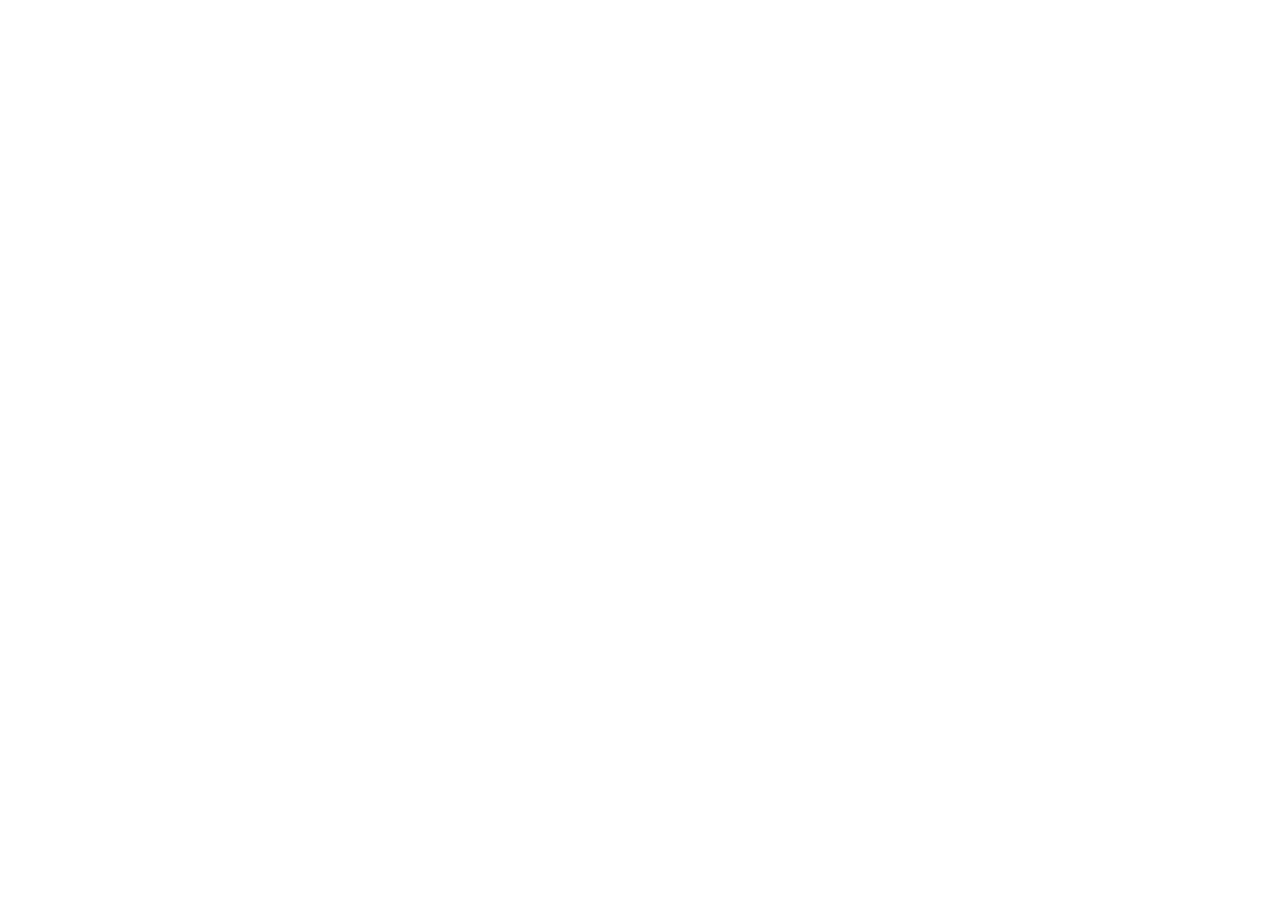
==== index.html @ 74543e11 "Initial commit: DixonBaxi website clone Co-Authored-By: Claude Opus 4.6 (1M context) <noreply@anthro" ====
<!DOCTYPE html><html lang="en" class="with-scroll-bars-hidden"><head><meta charSet="utf-8" data-next-head=""/><meta http-equiv="Content-Type" content="text/html; charset=utf-8" data-next-head=""/><meta name="viewport" content="width=device-width, initial-scale=1, maximum-scale=1" data-next-head=""/><meta name="apple-mobile-web-app-status-bar-style" content="default" data-next-head=""/><meta name="pinterest" content="nopin" data-next-head=""/><link rel="apple-touch-icon" sizes="180x180" href="assets/icons/apple-touch-icon.png" data-next-head=""/><link rel="icon" type="image/png" sizes="32x32" href="assets/icons/icon-32.png" data-next-head=""/><link rel="icon" type="image/png" sizes="16x16" href="assets/icons/icon-16.png" data-next-head=""/><link rel="mask-icon" href="assets/icons/safari-pinned-tab.svg" color="#141414" data-next-head=""/><meta name="theme-color" content="#242d23" media="(prefers-color-scheme: dark)" data-next-head=""/><meta content="nUOvDN_Et4qF1usLux8zDypgXGPSg5iTkPvXmwofD4M" name="google-site-verification" data-next-head=""/><link sizes="16x16" type="image/png" rel="icon" href="https://www.datocms-assets.com/160962/1749065514-favicon.png?auto=format&amp;h=16&amp;w=16" data-next-head=""/><link sizes="32x32" type="image/png" rel="icon" href="https://www.datocms-assets.com/160962/1749065514-favicon.png?auto=format&amp;h=32&amp;w=32" data-next-head=""/><link sizes="96x96" type="image/png" rel="icon" href="https://www.datocms-assets.com/160962/1749065514-favicon.png?auto=format&amp;h=96&amp;w=96" data-next-head=""/><link sizes="192x192" type="image/png" rel="icon" href="https://www.datocms-assets.com/160962/1749065514-favicon.png?auto=format&amp;h=192&amp;w=192" data-next-head=""/><title data-next-head="">DixonBaxi</title><meta property="og:title" content="DixonBaxi" data-next-head=""/><meta name="twitter:title" content="DixonBaxi" data-next-head=""/><meta name="description" content="Brave brands change the world. We help create them." data-next-head=""/><meta property="og:description" content="Brave brands change the world. We help create them." data-next-head=""/><meta name="twitter:description" content="Brave brands change the world. We help create them." data-next-head=""/><meta property="og:image" content="https://www.datocms-assets.com/160962/1756372926-homepage_thumbnail.webp?auto=format&amp;fit=max&amp;w=1200" data-next-head=""/><meta property="og:image:width" content="1200" data-next-head=""/><meta property="og:image:height" content="630" data-next-head=""/><meta name="twitter:image" content="https://www.datocms-assets.com/160962/1756372926-homepage_thumbnail.webp?auto=format&amp;fit=max&amp;w=1200" data-next-head=""/><meta property="og:locale" content="en" data-next-head=""/><meta property="og:type" content="website" data-next-head=""/><meta property="og:site_name" content="DixonBaxi" data-next-head=""/><meta property="article:modified_time" content="2025-08-28T10:23:02Z" data-next-head=""/><meta property="article:publisher" content="" data-next-head=""/><meta name="twitter:card" content="summary_large_image" data-next-head=""/><link rel="preload" href="fonts/monument/mg-regular.woff2" as="font" type="font/woff2" crossorigin="anonymous"/><link rel="preload" href="_next/static/css/3f4fde48e5f056a3.css" as="style"/><link rel="stylesheet" href="_next/static/css/3f4fde48e5f056a3.css" data-n-g=""/><link rel="preload" href="_next/static/css/ba18602148becb97.css" as="style"/><link rel="stylesheet" href="_next/static/css/ba18602148becb97.css" data-n-p=""/><noscript data-n-css=""></noscript><script defer="" nomodule="" src="_next/static/chunks/polyfills-42372ed130431b0a.js"></script><script src="_next/static/chunks/webpack-67aa861d3e302755.js" defer=""></script><script src="_next/static/chunks/framework-f75312fc4004b783.js" defer=""></script><script src="_next/static/chunks/main-3f918a017aa77eef.js" defer=""></script><script src="_next/static/chunks/pages/_app-c4c1ddd0625782b4.js" defer=""></script><script src="_next/static/chunks/pages/index-a4022ad113e3dc8c.js" defer=""></script><script src="_next/static/lXZqmhf7_R7WUQDwebW71/_buildManifest.js" defer=""></script><script src="_next/static/lXZqmhf7_R7WUQDwebW71/_ssgManifest.js" defer=""></script></head><body><div id="__next"><div class="Preloader_preloaderContainer__4O4cP"><div class="Preloader_preloader__BDcaE"></div></div><nav class="menu_menu__2qP5_ false "><ul><li><a class="Link_link__EMet7" target="_self" rel="" href="/work"> <div><div class="menu_itemSquare__Oxwz0"></div></div></a></li><li><a class="Link_link__EMet7" target="_self" rel="" href="/what-we-do"> <div><div class="menu_itemSquare__Oxwz0"></div></div></a></li><li><a class="Link_link__EMet7" target="_self" rel="" href="/essentials-journeys"> <div><div class="menu_itemSquare__Oxwz0"></div></div></a></li><li><a class="Link_link__EMet7" target="_self" rel="" href="/thedixonbaxiway"> <div><div class="menu_itemSquare__Oxwz0"></div></div></a></li><li><a class="Link_link__EMet7" target="_self" rel="" href="/remix"> <div><div class="menu_itemSquare__Oxwz0"></div></div></a></li></ul></nav><div class="menu_menu_pictures__gwpd1 "><div><div class="BaseVideo_inner__A1Ns0"><video class="BaseVideo_video__tKT_K" preload="none" playsinline="" loop="" crossorigin="anonymous" draggable="false" style="background-color:transparent"></video></div></div><div><div class="BaseImage_outer__PD_H6" style="background-color:transparent"><div class="BaseImage_inner__3AeKH" style="opacity:"><div class="" style="overflow:hidden;position:absolute;left:0;top:0;width:100%;height:100%;max-width:none;max-height:none;object-fit:cover;aspect-ratio:undefined / undefined"><noscript><picture><source sizes="100vw"/></picture></noscript></div></div></div></div><div><div class="BaseImage_outer__PD_H6" style="background-color:transparent"><div class="BaseImage_inner__3AeKH" style="opacity:"><div class="" style="overflow:hidden;position:absolute;left:0;top:0;width:100%;height:100%;max-width:none;max-height:none;object-fit:cover;aspect-ratio:undefined / undefined"><noscript><picture><source sizes="100vw"/></picture></noscript></div></div></div></div><div><div class="BaseVideo_inner__A1Ns0"><video class="BaseVideo_video__tKT_K" preload="none" playsinline="" loop="" crossorigin="anonymous" draggable="false" style="background-color:transparent"></video></div></div><div><div class="BaseImage_outer__PD_H6" style="background-color:transparent"><div class="BaseImage_inner__3AeKH" style="opacity:"><div class="" style="overflow:hidden;position:absolute;left:0;top:0;width:100%;height:100%;max-width:none;max-height:none;object-fit:cover;aspect-ratio:undefined / undefined"><noscript><picture><source sizes="100vw"/></picture></noscript></div></div></div></div></div><a class="menu_linkToHome__jG17f Link_link__EMet7" target="_self" rel="" href="/?type=animated"></a><div class=""><main class="site-page-wrapper"><div><div class="TransitionWrapper_transitionWrapper__A9wxA"><h1 class="index_headline__oUqVJ">DixonBaxi</h1><section class="Launcher_root__esrgK false"><div class="ContactButtons_contactButtons__2fDiH "><a class="ContactButtons_button__yVra4 Link_link__EMet7" target="_blank" rel="" href="mailto:hello@dixonbaxi.com">Contact</a><a class="ContactButtons_button__yVra4 Link_link__EMet7" target="_blank" rel="" href="https://joinus.dixonbaxi.com/">Join</a></div><div class="Launcher_frameBase__au6K3 Launcher_header__qjSAG" data-frame-layout="true"><svg width="166" height="28" viewBox="0 0 166 28" fill="none" xmlns="http://www.w3.org/2000/svg"><path d="M165.674 26.8036H160.169V7.39201H165.674V26.8036ZM160.169 9.89148e-05H165.674V4.3897H160.169V9.89148e-05ZM139.283 7.39201H145.568L149.095 12.4649L152.58 7.39201H158.662L152.077 16.4818L159.485 26.8036H153.21L149.02 20.685L144.83 26.8036H138.663L145.867 16.5957L139.283 7.40237V7.39201ZM132.538 19.2874C132.538 19.5876 132.506 19.9914 132.442 20.4883C132.378 20.9853 132.207 21.4822 131.918 21.9688C131.63 22.4554 131.191 22.8798 130.604 23.2215C130.005 23.5735 129.171 23.7495 128.081 23.7495C127.643 23.7495 127.215 23.7081 126.798 23.6356C126.382 23.5631 126.018 23.4285 125.719 23.2422C125.409 23.0558 125.163 22.797 124.981 22.4761C124.8 22.1551 124.714 21.7514 124.714 21.2751C124.714 20.7782 124.8 20.3641 124.981 20.0328C125.163 19.7119 125.398 19.4427 125.697 19.2253C125.997 19.0079 126.339 18.8422 126.745 18.718C127.14 18.5938 127.547 18.4902 127.963 18.4178C128.402 18.3453 128.84 18.2832 129.278 18.2314C129.716 18.1797 130.133 18.1175 130.539 18.0451C130.935 17.9726 131.309 17.8794 131.662 17.7655C132.015 17.6517 132.303 17.4964 132.538 17.2997V19.2874ZM125.323 13.3552C125.43 12.2993 125.794 11.5538 126.414 11.0983C127.034 10.6532 127.889 10.4254 128.968 10.4254C129.46 10.4254 129.92 10.4564 130.347 10.5186C130.775 10.5807 131.149 10.7049 131.469 10.8913C131.79 11.0776 132.047 11.3364 132.239 11.6781C132.431 12.0197 132.528 12.4752 132.528 13.0447C132.549 13.5934 132.389 14.0178 132.025 14.2973C131.662 14.5872 131.17 14.8046 130.55 14.9496C129.93 15.1049 129.214 15.2084 128.412 15.2912C127.611 15.3637 126.798 15.4672 125.975 15.5914C125.152 15.7157 124.329 15.8813 123.517 16.0987C122.705 16.3161 121.978 16.6267 121.347 17.0615C120.716 17.486 120.193 18.0554 119.797 18.7698C119.391 19.4841 119.199 20.3848 119.199 21.4926C119.199 22.4968 119.37 23.3561 119.722 24.0808C120.075 24.8055 120.556 25.4059 121.176 25.8822C121.796 26.3584 122.523 26.7104 123.346 26.9381C124.169 27.1659 125.067 27.2798 126.018 27.2798C127.258 27.2798 128.477 27.1038 129.663 26.7518C130.849 26.3998 131.886 25.789 132.763 24.909C132.784 25.2403 132.838 25.5509 132.902 25.8614C132.966 26.172 133.051 26.4826 133.158 26.7828H138.738C138.481 26.3791 138.3 25.7786 138.193 24.9815C138.086 24.1843 138.032 23.3457 138.032 22.4657V12.3717C138.032 11.1915 137.765 10.2494 137.22 9.53505C136.675 8.8207 135.98 8.26165 135.125 7.86824C134.27 7.46448 133.329 7.19531 132.292 7.06072C131.256 6.92614 130.24 6.85367 129.235 6.85367C128.124 6.85367 127.023 6.95719 125.922 7.1746C124.821 7.39201 123.838 7.74401 122.961 8.24094C122.085 8.73788 121.358 9.40046 120.791 10.2287C120.225 11.0569 119.904 12.0922 119.819 13.3449H125.323V13.3552ZM107.494 22.2173C108.093 22.2173 108.659 22.1551 109.205 22.0516C109.75 21.9377 110.22 21.7514 110.637 21.4926C111.054 21.2337 111.374 20.8714 111.62 20.4262C111.866 19.981 111.994 19.4013 111.994 18.6973C111.994 17.3204 111.588 16.3369 110.797 15.7467C109.996 15.1566 108.937 14.8668 107.623 14.8668H100.996V22.2276H107.505L107.494 22.2173ZM107.922 -0.0102539C109.237 -0.0102539 110.444 0.103627 111.524 0.331389C112.614 0.559151 113.544 0.931853 114.314 1.43914C115.094 1.95678 115.693 2.64007 116.12 3.489C116.548 4.33793 116.762 5.39392 116.762 6.64661C116.762 8.00283 116.441 9.12094 115.81 10.0216C115.18 10.9223 114.239 11.6574 112.999 12.2371C114.709 12.7134 115.981 13.5416 116.815 14.7322C117.659 15.9227 118.076 17.3514 118.076 19.0286C118.076 20.3848 117.809 21.5547 117.264 22.5382C116.719 23.5321 115.992 24.3292 115.073 24.9608C114.153 25.5923 113.106 26.0478 111.93 26.348C110.754 26.6483 109.547 26.8036 108.307 26.8036H94.8922V9.89148e-05H107.911L107.922 -0.0102539ZM107.152 10.8395C108.232 10.8395 109.13 10.591 109.825 10.0837C110.519 9.58681 110.872 8.76894 110.872 7.64048C110.872 7.01931 110.754 6.50167 110.519 6.09791C110.284 5.69415 109.974 5.38357 109.589 5.1558C109.205 4.92804 108.756 4.77275 108.253 4.68993C107.751 4.59675 107.227 4.55534 106.682 4.55534H100.985V10.8292H107.152V10.8395ZM78.9017 7.38166V10.0837H79.0193C79.7141 8.95529 80.6226 8.13742 81.7343 7.61978C82.8459 7.11249 83.9789 6.85367 85.144 6.85367C86.6191 6.85367 87.8269 7.05037 88.7675 7.43342C89.7081 7.82683 90.4564 8.35483 90.9908 9.04846C91.5359 9.7421 91.91 10.5807 92.1345 11.5642C92.359 12.5581 92.4659 13.6451 92.4659 14.846V26.7828H86.9611V15.8192C86.9611 14.2145 86.7046 13.0239 86.1915 12.2371C85.6785 11.4503 84.7592 11.0569 83.4338 11.0569C81.9374 11.0569 80.8471 11.4917 80.1737 12.351C79.5003 13.2103 79.169 14.639 79.169 16.6164V26.7932H73.6642V7.39201H78.9017V7.38166ZM52.4255 12.879C52.9172 11.616 53.612 10.5393 54.5205 9.64893C55.4291 8.75859 56.5086 8.0753 57.7806 7.58872C59.0419 7.10213 60.4635 6.85367 62.0454 6.85367C63.6274 6.85367 65.049 7.10213 66.3317 7.58872C67.6143 8.0753 68.7046 8.76894 69.6024 9.64893C70.5003 10.5289 71.2058 11.616 71.6974 12.879C72.1891 14.1421 72.435 15.55 72.435 17.103C72.435 18.6559 72.1891 20.0535 71.6974 21.3062C71.2058 22.5589 70.511 23.6252 69.6024 24.5156C68.6939 25.4059 67.6036 26.0892 66.3317 26.5654C65.049 27.0417 63.6274 27.2798 62.0454 27.2798C60.4635 27.2798 59.0419 27.0417 57.7806 26.5654C56.5193 26.0892 55.4291 25.4059 54.5205 24.5156C53.612 23.6252 52.9172 22.5589 52.4255 21.3062C51.9338 20.0535 51.688 18.6559 51.688 17.103C51.688 15.55 51.9338 14.1421 52.4255 12.879ZM57.4279 19.3702C57.5775 20.1053 57.8447 20.7679 58.2188 21.358C58.5929 21.9481 59.0953 22.414 59.7153 22.766C60.3352 23.1179 61.1155 23.2939 62.0454 23.2939C62.9754 23.2939 63.7557 23.1179 64.3863 22.766C65.0169 22.414 65.5193 21.9481 65.8934 21.358C66.2675 20.7679 66.5348 20.1053 66.6844 19.3702C66.8447 18.6352 66.9195 17.8794 66.9195 17.103C66.9195 16.3265 66.8447 15.5604 66.6844 14.815C66.5348 14.0592 66.2675 13.407 65.8934 12.8272C65.5193 12.2475 65.0169 11.7816 64.3863 11.4193C63.7557 11.0569 62.9754 10.8706 62.0454 10.8706C61.1155 10.8706 60.3352 11.0569 59.7153 11.4193C59.0953 11.7816 58.5929 12.2475 58.2188 12.8272C57.8447 13.407 57.5775 14.0696 57.4279 14.815C57.2675 15.5604 57.1927 16.3265 57.1927 17.103C57.1927 17.8794 57.2675 18.6352 57.4279 19.3702ZM33.1215 7.39201H39.3958L42.9231 12.4649L46.4077 7.39201H52.4896L45.9053 16.4818L53.3127 26.8036H47.0276L42.8376 20.685L38.6476 26.8036H32.4801L39.6844 16.5957L33.1001 7.40237L33.1215 7.39201ZM31.8067 26.8036H26.302V7.39201H31.8067V26.8036ZM26.2913 9.89148e-05H31.796V4.3897H26.2913V9.89148e-05ZM12.2569 9.89148e-05C14.0419 9.89148e-05 15.6987 0.279625 17.2379 0.828325C18.777 1.37702 20.1025 2.20525 21.2355 3.30265C22.3578 4.40005 23.2343 5.77697 23.8756 7.43342C24.5063 9.07952 24.8269 11.0259 24.8269 13.2517C24.8269 15.2084 24.5704 17.0098 24.0466 18.6559C23.5336 20.302 22.7533 21.7307 21.7058 22.9316C20.6583 24.1325 19.3542 25.0746 17.7937 25.7683C16.2331 26.4619 14.3946 26.8036 12.2676 26.8036H0.328125V9.89148e-05H12.2676H12.2569ZM11.8293 21.8446C12.7058 21.8446 13.5609 21.71 14.3839 21.4304C15.207 21.1509 15.9445 20.6954 16.5965 20.0639C17.2379 19.422 17.7616 18.5938 18.1464 17.5688C18.5312 16.5439 18.7236 15.2912 18.7236 13.8108C18.7236 12.4649 18.5847 11.2433 18.3174 10.1459C18.0502 9.05882 17.6013 8.12706 16.9813 7.3506C16.3614 6.57414 15.5383 5.98403 14.5229 5.56992C13.5075 5.1558 12.2462 4.94875 10.7497 4.94875H6.41007V21.8446H11.84H11.8293Z" fill="white"></path></svg></div><ul data-animate-list="true" class="false false"><li class=""><a class="Link_link__EMet7" target="_self" rel="" href="/work"><div> <div class="BaseVideo_inner__A1Ns0"><video class="BaseVideo_video__tKT_K" preload="none" playsinline="" loop="" crossorigin="anonymous" draggable="false" style="background-color:trasparent"></video></div></div><p class="typo-small-heading">work</p></a></li><li class=""><a class="Link_link__EMet7" target="_self" rel="" href="/what-we-do"><div> <div class="BaseImage_outer__PD_H6" style="background-color:trasparent"><div class="BaseImage_inner__3AeKH" style="opacity:"><div class="" style="overflow:hidden;position:absolute;left:0;top:0;width:100%;height:100%;max-width:none;max-height:none;object-fit:cover;aspect-ratio:undefined / undefined"><noscript><picture><source sizes="100vw"/></picture></noscript></div></div></div></div><p class="typo-small-heading">What we do</p></a></li><li class=""><a class="Link_link__EMet7" target="_self" rel="" href="/essentials-journeys"><div> <div class="BaseImage_outer__PD_H6" style="background-color:trasparent"><div class="BaseImage_inner__3AeKH" style="opacity:"><div class="" style="overflow:hidden;position:absolute;left:0;top:0;width:100%;height:100%;max-width:none;max-height:none;object-fit:cover;aspect-ratio:undefined / undefined"><noscript><picture><source sizes="100vw"/></picture></noscript></div></div></div></div><p class="typo-small-heading">Essentials + Journeys</p></a></li><li class=""><a class="Link_link__EMet7" target="_self" rel="" href="/thedixonbaxiway"><div> <div class="BaseVideo_inner__A1Ns0"><video class="BaseVideo_video__tKT_K" preload="none" playsinline="" loop="" crossorigin="anonymous" draggable="false" style="background-color:trasparent"></video></div></div><p class="typo-small-heading">The DixonBaxi Way</p></a></li><li class=""><a class="Link_link__EMet7" target="_self" rel="" href="/remix"><div> <div class="BaseImage_outer__PD_H6" style="background-color:trasparent"><div class="BaseImage_inner__3AeKH" style="opacity:"><div class="" style="overflow:hidden;position:absolute;left:0;top:0;width:100%;height:100%;max-width:none;max-height:none;object-fit:cover;aspect-ratio:undefined / undefined"><noscript><picture><source sizes="100vw"/></picture></noscript></div></div></div></div><p class="typo-small-heading">Remix</p></a></li></ul></section></div></div></main></div><div class="page-transition-darkener false"></div><section class="ReadOverlay_readMode__MB2so" data-lenis-prevent="true"><div class="Container_container__mIvpm"><div class="ReadOverlay_readModeContentWrapper__mZYKu"><div class="ReadOverlay_readModeContent__FnHtK"><div><div class="ReadOverlay_text__u4ZFL"></div></div></div></div></div></section></div><script id="__NEXT_DATA__" type="application/json">{"props":{"pageProps":{"metatags":[{"attributes":{"sizes":"16x16","type":"image/png","rel":"icon","href":"https://www.datocms-assets.com/160962/1749065514-favicon.png?auto=format\u0026h=16\u0026w=16"},"content":null,"tag":"link"},{"attributes":{"sizes":"32x32","type":"image/png","rel":"icon","href":"https://www.datocms-assets.com/160962/1749065514-favicon.png?auto=format\u0026h=32\u0026w=32"},"content":null,"tag":"link"},{"attributes":{"sizes":"96x96","type":"image/png","rel":"icon","href":"https://www.datocms-assets.com/160962/1749065514-favicon.png?auto=format\u0026h=96\u0026w=96"},"content":null,"tag":"link"},{"attributes":{"sizes":"192x192","type":"image/png","rel":"icon","href":"https://www.datocms-assets.com/160962/1749065514-favicon.png?auto=format\u0026h=192\u0026w=192"},"content":null,"tag":"link"},{"attributes":null,"content":"DixonBaxi","tag":"title"},{"attributes":{"property":"og:title","content":"DixonBaxi"},"content":null,"tag":"meta"},{"attributes":{"name":"twitter:title","content":"DixonBaxi"},"content":null,"tag":"meta"},{"attributes":{"name":"description","content":"Brave brands change the world. We help create them."},"content":null,"tag":"meta"},{"attributes":{"property":"og:description","content":"Brave brands change the world. We help create them."},"content":null,"tag":"meta"},{"attributes":{"name":"twitter:description","content":"Brave brands change the world. We help create them."},"content":null,"tag":"meta"},{"attributes":{"property":"og:image","content":"https://www.datocms-assets.com/160962/1756372926-homepage_thumbnail.webp?auto=format\u0026fit=max\u0026w=1200"},"content":null,"tag":"meta"},{"attributes":{"property":"og:image:width","content":"1200"},"content":null,"tag":"meta"},{"attributes":{"property":"og:image:height","content":"630"},"content":null,"tag":"meta"},{"attributes":{"name":"twitter:image","content":"https://www.datocms-assets.com/160962/1756372926-homepage_thumbnail.webp?auto=format\u0026fit=max\u0026w=1200"},"content":null,"tag":"meta"},{"attributes":{"property":"og:locale","content":"en"},"content":null,"tag":"meta"},{"attributes":{"property":"og:type","content":"website"},"content":null,"tag":"meta"},{"attributes":{"property":"og:site_name","content":"DixonBaxi"},"content":null,"tag":"meta"},{"attributes":{"property":"article:modified_time","content":"2025-08-28T10:23:02Z"},"content":null,"tag":"meta"},{"attributes":{"property":"article:publisher","content":""},"content":null,"tag":"meta"},{"attributes":{"name":"twitter:card","content":"summary_large_image"},"content":null,"tag":"meta"}],"page":{"title":"Homepage","imageBackgroundColor":{"hex":"#000000"},"seo":[{"attributes":null,"content":"DixonBaxi","tag":"title"},{"attributes":{"property":"og:title","content":"DixonBaxi"},"content":null,"tag":"meta"},{"attributes":{"name":"twitter:title","content":"DixonBaxi"},"content":null,"tag":"meta"},{"attributes":{"name":"description","content":"Brave brands change the world. We help create them."},"content":null,"tag":"meta"},{"attributes":{"property":"og:description","content":"Brave brands change the world. We help create them."},"content":null,"tag":"meta"},{"attributes":{"name":"twitter:description","content":"Brave brands change the world. We help create them."},"content":null,"tag":"meta"},{"attributes":{"property":"og:image","content":"https://www.datocms-assets.com/160962/1756372926-homepage_thumbnail.webp?auto=format\u0026fit=max\u0026w=1200"},"content":null,"tag":"meta"},{"attributes":{"property":"og:image:width","content":"1200"},"content":null,"tag":"meta"},{"attributes":{"property":"og:image:height","content":"630"},"content":null,"tag":"meta"},{"attributes":{"name":"twitter:image","content":"https://www.datocms-assets.com/160962/1756372926-homepage_thumbnail.webp?auto=format\u0026fit=max\u0026w=1200"},"content":null,"tag":"meta"},{"attributes":{"property":"og:locale","content":"en"},"content":null,"tag":"meta"},{"attributes":{"property":"og:type","content":"website"},"content":null,"tag":"meta"},{"attributes":{"property":"og:site_name","content":"DixonBaxi"},"content":null,"tag":"meta"},{"attributes":{"property":"article:modified_time","content":"2025-08-28T10:23:02Z"},"content":null,"tag":"meta"},{"attributes":{"property":"article:publisher","content":""},"content":null,"tag":"meta"},{"attributes":{"name":"twitter:card","content":"summary_large_image"},"content":null,"tag":"meta"}]}},"__N_SSG":true},"page":"/","query":{},"buildId":"lXZqmhf7_R7WUQDwebW71","isFallback":false,"gsp":true,"scriptLoader":[]}</script><div id="portal-root"></div></body></html>
---- _next/static/css/3f4fde48e5f056a3.css ----
.Preloader_preloaderContainer__4O4cP{position:fixed;z-index:999999;display:flex;justify-content:center;align-items:center;width:100vw;height:100vh;background-color:#fff}.Preloader_preloader__BDcaE{color:#ecebea}.Container_container__mIvpm{margin:auto;width:calc(100% - 0rem*2)}@media only screen and (min-width:768px){.Container_container__mIvpm{width:calc(100% - .4rem*2)}}@media only screen and (min-width:1930.66px){.Container_container__mIvpm{width:1920px}.Container_container__mIvpm.Container_large__L3ld4{width:100%;max-width:2560px}}.GridOverlay_gridContainer__h_w_n{position:fixed;top:0;width:100%;height:100vh;opacity:1;z-index:1001;pointer-events:none}.GridOverlay_gridSiteContainer__F_oXQ{height:100%}.GridOverlay_grid__fhUO5{padding:0;display:grid;grid-template-columns:repeat(10,1fr);grid-gap:.8rem;grid-template-rows:repeat(true,1fr);height:100%}@media only screen and (min-width:768px){.GridOverlay_grid__fhUO5{padding:0;grid-template-columns:repeat(30,1fr);grid-gap:.6rem}}.GridOverlay_grid__fhUO5>div{background-color:red;height:100%;text-align:center;color:#fff;font-size:bold;opacity:.2}.GridOverlay_grid__fhUO5>div.GridOverlay_col__ENjae{grid-column:span 1/span 1;grid-row:1/13}.GridOverlay_grid__fhUO5>div.GridOverlay_row__DbNuh{background-color:rgba(0,64,255,.818);grid-row:span 1/span 1;grid-column:1/11;text-align:left;display:flex;align-items:center;padding-left:1rem}@media only screen and (min-width:768px){.GridOverlay_grid__fhUO5>div.GridOverlay_row__DbNuh{grid-column:1/31}}.GridOverlay_sectionsCounterOverlay__bXeGV{position:absolute;top:0;pointer-events:none;width:100%;z-index:1006}.GridOverlay_sectionsCounterOverlay__bXeGV .GridOverlay_sectionCounter__5Lvxn{position:relative;height:100vh}.GridOverlay_sectionsCounterOverlay__bXeGV .GridOverlay_sectionCounter__5Lvxn>div{padding:1.8rem;position:absolute;right:0;bottom:0;background-color:#00008b;color:#fff}.Link_link__EMet7{-moz-user-select:none;-webkit-user-drag:none;-webkit-user-select:none;user-select:none}.Link_link__EMet7.Link_disabled__YTEHe{pointer-events:none;cursor:not-allowed}.BaseVideo_video__tKT_K{object-fit:cover;width:calc(100% + 1px);height:calc(100% + 1px);-webkit-user-drag:none;vertical-align:bottom;--media-object-fit:cover;pointer-events:none}.BaseVideo_inner__A1Ns0,.BaseVideo_video__tKT_K{-webkit-user-select:none;-moz-user-select:none;user-select:none}.BaseVideo_inner__A1Ns0{position:relative;width:100%;height:100%;overflow:hidden;pointer-events:auto}.BaseVideo_inner__A1Ns0.BaseVideo_active__Kl9ah{opacity:1}.BaseVideo_muteButton___9_dd{position:absolute;top:50%;right:0;transform:translateY(-50%);background:#f90000;border:none;color:#fff;cursor:pointer;font-size:13px;line-height:1.15;letter-spacing:.05em;font-weight:400;transition:transform .2s ease;z-index:9999;pointer-events:auto;animation:BaseVideo_fadeIn__7EUE7 .1s ease-in;text-transform:uppercase}@media only screen and (min-width:768px){.BaseVideo_muteButton___9_dd{padding:4px 30px 4px 5px;transform:translate(25px,-50%)}}@media only screen and (max-width:calc(768px - 1px)){.BaseVideo_muteButton___9_dd{font-weight:400;height:1.4rem;padding:0 .4rem;font-size:1.2rem;line-height:0}}.BaseVideo_muteButton___9_dd:hover{transform:translateY(-50%)}@keyframes BaseVideo_fadeIn__7EUE7{0%{opacity:0}to{opacity:1}}.BaseVideo_entranceAnimation__rnEYF{opacity:0;transition:opacity .3s ease-out}.BaseVideo_muxPlayer__SRiHg::part(bottom){display:none!important}.BaseVideo_muxPlayer__SRiHg::part(center play button){display:none!important}.BaseImage_outer__PD_H6{display:block;width:100%;height:100%;background:rgba(0,0,0,0);transition:background-color .3s ease-out}.BaseImage_outer__PD_H6.BaseImage_loaded__IGvu3{background-color:rgba(0,0,0,0)}.BaseImage_inner__3AeKH{position:relative;width:100%;height:100%;overflow:hidden}.BaseImage_inner__3AeKH.BaseImage_parallax__aUPPW{display:flex;align-items:center}.BaseImage_inner__3AeKH img{display:block;width:100%;height:auto;transition-timing-function:ease-out!important}.BaseImage_entranceAnimation__Yynut{opacity:0;transition:opacity 1s ease-out}.BaseImage_active__r9yBs .BaseImage_entranceAnimation__Yynut{opacity:1}.Launcher_root__esrgK{height:100vh;width:100vw;display:flex;justify-content:center;align-items:center;position:relative;transition:background-color .2s cubic-bezier(.785,.135,.15,.86)}.Launcher_root__esrgK.Launcher_isAnimate__Mr8B8{pointer-events:none;transition-delay:85ms}.Launcher_root__esrgK.Launcher_isAnimate__Mr8B8 ul[data-animate-list=true]:hover{cursor:progress;animation:none}.Launcher_root__esrgK.Launcher_isAnimate__Mr8B8 .Launcher_frameBase__au6K3.Launcher_header__qjSAG svg path{transition-delay:.385s!important;fill:#fff!important}.Launcher_root__esrgK:has(.Launcher_triggered__F7mML):not(.Launcher_isAnimate__Mr8B8) ul[data-animate-list=true] li a{pointer-events:all;cursor:pointer}.Launcher_root__esrgK:has(.Launcher_triggered__F7mML):not(.Launcher_isAnimate__Mr8B8) ul[data-animate-list=true] li a>div{position:relative}@media only screen and (max-width:calc(768px - 1px)){.Launcher_root__esrgK:has(.Launcher_triggered__F7mML):not(.Launcher_isAnimate__Mr8B8) ul[data-animate-list=true] li a>div :after{opacity:0;transition:opacity .2s cubic-bezier(.785,.135,.15,.86)}}@media only screen and (max-width:calc(768px - 1px))and (orientation:landscape){.Launcher_root__esrgK:has(.Launcher_triggered__F7mML):not(.Launcher_isAnimate__Mr8B8) ul{flex-direction:row}.Launcher_root__esrgK:has(.Launcher_triggered__F7mML):not(.Launcher_isAnimate__Mr8B8) ul li{height:10rem!important;width:10rem!important;max-height:none!important}}.Launcher_root__esrgK ul[data-animate-list=true]{display:flex;justify-content:center;align-items:center;gap:.545rem;flex-direction:column;height:11.18rem;width:1.8rem}@media only screen and (min-width:768px){.Launcher_root__esrgK ul[data-animate-list=true]{flex-direction:row;height:2rem;width:12.18rem}.Launcher_root__esrgK ul[data-animate-list=true].Launcher_triggered__F7mML,.Launcher_root__esrgK ul[data-animate-list=true]:not(.Launcher_triggered__F7mML){transition:none}}.Launcher_root__esrgK ul[data-animate-list=true] li{will-change:scale;aspect-ratio:1/1;height:100%;width:100%;cursor:pointer;max-width:100%;max-height:calc((100vh - 8.7rem)/5 - 45px);opacity:0;position:relative}.Launcher_root__esrgK ul[data-animate-list=true] li:first-child{position:relative!important;z-index:200!important;opacity:1}.Launcher_root__esrgK ul[data-animate-list=true] li:first-child:before{content:"";width:100%;height:100%;transform:scale(2);position:absolute;top:0;left:0;z-index:100}.Launcher_root__esrgK ul[data-animate-list=true] li:first-child a>div{transition:scale .15s ease-in-out}@media only screen and (min-width:768px){.Launcher_root__esrgK ul[data-animate-list=true] li:first-child:hover a>div{scale:1.4}.Launcher_root__esrgK ul[data-animate-list=true] li:first-child:active a>div{scale:1!important}}.Launcher_root__esrgK ul[data-animate-list=true] li a{pointer-events:none;cursor:pointer;aspect-ratio:1/1;display:block;height:100%;width:100%;position:relative}.Launcher_root__esrgK ul[data-animate-list=true] li a>div,.Launcher_root__esrgK ul[data-animate-list=true] li a>p{pointer-events:none}.Launcher_root__esrgK ul[data-animate-list=true] li a>div{position:relative;height:100%;overflow:hidden;background-color:#191919;aspect-ratio:1/1}@media only screen and (max-width:calc(768px - 1px)){.Launcher_root__esrgK ul[data-animate-list=true] li a>div{position:relative;--after-bg-color:transparent}.Launcher_root__esrgK ul[data-animate-list=true] li a>div :after{content:"";position:absolute;top:0;left:0;width:100%;height:100%;background-color:var(--after-bg-color);z-index:10}}.Launcher_root__esrgK ul[data-animate-list=true] li a>div img,.Launcher_root__esrgK ul[data-animate-list=true] li a>div video,.Launcher_root__esrgK ul[data-animate-list=true] li a>div>*{position:absolute;top:-2px;left:-2px;color:#fff;display:block;opacity:0;transition:opacity .4s cubic-bezier(.785,.135,.15,.86),scale .4s cubic-bezier(.785,.135,.15,.86);height:calc(100% + 4px);width:calc(100% + 4px);object-fit:cover}@media only screen and (min-width:768px){.Launcher_root__esrgK ul[data-animate-list=true] li a>div{height:100%;width:100%}}.Launcher_root__esrgK ul[data-animate-list=true] li a p{opacity:0;position:absolute;width:max-content;word-break:keep-all;bottom:-1.4rem;top:auto;left:50%;transform:translateX(-50%);text-align:center;color:#fff}@media only screen and (min-width:768px){.Launcher_root__esrgK ul[data-animate-list=true] li a p{bottom:-50%;transition:transform .2s cubic-bezier(.785,.135,.15,.86),opacity .2s cubic-bezier(.785,.135,.15,.86) .1s}}@media only screen and (max-width:calc(1440px - 1px)){.Launcher_root__esrgK ul[data-animate-list=true] li a p{font-size:9px;transform:translateX(-50%)}}@media only screen and (min-width:768px){.Launcher_root__esrgK ul[data-animate-list=true] li{aspect-ratio:1/1;height:max-content;max-width:100%;max-height:none}.Launcher_root__esrgK ul[data-animate-list=true] li:first-child a p{left:91.25%;transform:translateX(8.75%)}.Launcher_root__esrgK ul[data-animate-list=true] li:last-child a p{left:8.75%;transform:translateX(91.25%)}}.Launcher_root__esrgK ul[data-animate-list=true].Launcher_triggered__F7mML{position:relative;height:70vh;width:12.9rem;gap:2.4rem}@media only screen and (min-width:768px){.Launcher_root__esrgK ul[data-animate-list=true].Launcher_triggered__F7mML{width:100vw;height:33.333vh;gap:.54rem;transform:scale(1)}.Launcher_root__esrgK ul[data-animate-list=true].Launcher_triggered__F7mML:hover{cursor:auto;animation:none}}.Launcher_root__esrgK ul[data-animate-list=true].Launcher_triggered__F7mML li{background-color:hsla(0,0%,100%,0);transition:transform .4s cubic-bezier(.785,.135,.15,.86);flex-grow:1;width:auto;max-width:100%;max-height:calc((100vh - 8.7rem)/5 - 45px);opacity:1!important}.Launcher_root__esrgK ul[data-animate-list=true].Launcher_triggered__F7mML li:before{display:none}@media only screen and (min-width:768px){.Launcher_root__esrgK ul[data-animate-list=true].Launcher_triggered__F7mML li{width:auto;max-width:100%;max-height:none}}.Launcher_root__esrgK ul[data-animate-list=true].Launcher_triggered__F7mML li>a>div{transition:transform .4s cubic-bezier(.785,.135,.15,.86),scale .4s cubic-bezier(.785,.135,.15,.86)}.Launcher_root__esrgK ul[data-animate-list=true].Launcher_triggered__F7mML li>a>div img,.Launcher_root__esrgK ul[data-animate-list=true].Launcher_triggered__F7mML li>a>div video,.Launcher_root__esrgK ul[data-animate-list=true].Launcher_triggered__F7mML li>a>div>*{transition:opacity .4s cubic-bezier(.785,.135,.15,.86),scale .4s cubic-bezier(.785,.135,.15,.86);opacity:1}.Launcher_root__esrgK ul[data-animate-list=true].Launcher_triggered__F7mML li>a p{opacity:1}@media only screen and (max-width:calc(768px - 1px)){.Launcher_root__esrgK ul[data-animate-list=true].Launcher_triggered__F7mML li>a p{transition:opacity .4s cubic-bezier(.785,.135,.15,.86) .2s}}@media only screen and (min-width:768px){.Launcher_root__esrgK ul[data-animate-list=true].Launcher_triggered__F7mML li>a p{opacity:0;transition:transform .2s cubic-bezier(.785,.135,.15,.86) .1s,opacity .2s cubic-bezier(.785,.135,.15,.86)}}.Launcher_root__esrgK ul[data-animate-list=true].Launcher_triggered__F7mML:hover li{z-index:2}@media only screen and (min-width:768px){.Launcher_root__esrgK ul[data-animate-list=true].Launcher_triggered__F7mML:hover li>a>div{scale:.25;z-index:2;background-color:rgba(0,0,0,0)!important}}.Launcher_root__esrgK ul[data-animate-list=true].Launcher_triggered__F7mML:hover li:hover{z-index:1}@media only screen and (min-width:768px){.Launcher_root__esrgK ul[data-animate-list=true].Launcher_triggered__F7mML:hover li:hover a>div{pointer-events:none;scale:var(--hoverScale,2)}}.Launcher_root__esrgK ul[data-animate-list=true].Launcher_triggered__F7mML:hover li:hover a>div img,.Launcher_root__esrgK ul[data-animate-list=true].Launcher_triggered__F7mML:hover li:hover a>div video{scale:1}.Launcher_root__esrgK ul[data-animate-list=true].Launcher_triggered__F7mML:hover li:hover a p{opacity:1;z-index:10}@media only screen and (min-width:768px){.Launcher_root__esrgK ul[data-animate-list=true].Launcher_triggered__F7mML:hover li:hover a p{transform:translateX(-50%) translateY(-8rem);transition:transform .3s cubic-bezier(.785,.135,.15,.86),opacity .2s cubic-bezier(.785,.135,.15,.86) .275s}}@media only screen and (min-width:3000px){.Launcher_root__esrgK ul[data-animate-list=true].Launcher_triggered__F7mML:hover li:hover a p{transform:translateX(-50%) translateY(-12rem)}}@media only screen and (min-width:5000px){.Launcher_root__esrgK ul[data-animate-list=true].Launcher_triggered__F7mML:hover li:hover a p{transform:translateX(-50%) translateY(-18rem)}}@media only screen and (min-width:768px){.Launcher_root__esrgK ul[data-animate-list=true].Launcher_triggered__F7mML:hover li:hover~li:last-child{transform:translateX(20%)}.Launcher_root__esrgK ul[data-animate-list=true].Launcher_triggered__F7mML:hover li:hover~li:not(:last-child){transform:translateX(20%) translateX(9.4rem)}}@media only screen and (min-width:768px){.Launcher_root__esrgK ul[data-animate-list=true].Launcher_triggered__F7mML:hover li:has(~li:hover):first-child{transform:translateX(-20%)}.Launcher_root__esrgK ul[data-animate-list=true].Launcher_triggered__F7mML:hover li:has(~li:hover):not(:first-child){transform:translateX(-20%) translateX(-9.4rem)}.Launcher_root__esrgK ul[data-animate-list=true].Launcher_triggered__F7mML:hover li:first-child:hover a>div{transform:translateX(24.4%)}.Launcher_root__esrgK ul[data-animate-list=true].Launcher_triggered__F7mML:hover li:last-child:hover a>div{transform:translateX(-24.4%)}}.Launcher_root__esrgK ul[data-animate-list=true].Launcher_visible__E4wwq li{opacity:1}.Launcher_root__esrgK .Launcher_frameBase__au6K3{position:absolute;z-index:10;left:50%;transform:translateX(-50%);cursor:pointer}.Launcher_root__esrgK .Launcher_frameBase__au6K3.Launcher_header__qjSAG{top:4.7rem;color:#fff}@media only screen and (min-width:768px){.Launcher_root__esrgK .Launcher_frameBase__au6K3.Launcher_header__qjSAG{top:6.6rem}}.Launcher_root__esrgK .Launcher_frameBase__au6K3.Launcher_header__qjSAG p{cursor:pointer}.Launcher_root__esrgK .Launcher_frameBase__au6K3.Launcher_header__qjSAG svg{height:2.5rem}.Launcher_root__esrgK .Launcher_frameBase__au6K3.Launcher_header__qjSAG svg path{transition:fill .2s cubic-bezier(.785,.135,.15,.86);fill:#191919}.Launcher_isAnimate__Mr8B8 .Launcher_root__esrgK .Launcher_frameBase__au6K3.Launcher_header__qjSAG svg path{fill:#fff!important}.Launcher_root__esrgK .Launcher_frameBase__au6K3:has(+.Launcher_triggered__F7mML).Launcher_header__qjSAG svg path{fill:#fff!important}.Launcher_root__esrgK .Launcher_triggered__F7mML+.Launcher_footer__SsHhc{opacity:1}.Launcher_root__esrgK .Launcher_isWaiting__5P6rt{animation:Launcher_waiting__p0yu7 1s infinite}.Launcher_root__esrgK .Launcher_isWaiting__5P6rt:hover{animation:none}@keyframes Launcher_waiting__p0yu7{0%{opacity:1}10%{opacity:0}20%{opacity:1}25%{opacity:0}to{opacity:1}}.ContactButtons_contactButtons__2fDiH{position:fixed;bottom:4rem;left:50%;transform:translateX(-50%);z-index:998;mix-blend-mode:difference;display:flex;flex-direction:row;gap:.7rem;opacity:1;transition:opacity .3s ease-in-out;pointer-events:auto}.ContactButtons_contactButtons__2fDiH.ContactButtons_visible__Zi2BC{opacity:1;pointer-events:auto}.ContactButtons_contactButtons__2fDiH:not(.ContactButtons_visible__Zi2BC){opacity:0;pointer-events:none}@media only screen and (min-width:768px){.ContactButtons_contactButtons__2fDiH{gap:.9rem}}.ContactButtons_button__yVra4{display:flex;justify-content:center;align-items:center;font-weight:400;height:1.4rem;padding:0 .4rem;font-size:1.2rem;line-height:0;text-transform:uppercase;color:#191919;background-color:#fff;border:1px solid rgba(0,0,0,0);transition:background-color .3s ease-in-out,color .3s ease-in-out,border .3s ease-in-out;cursor:pointer}.ContactButtons_button__yVra4:hover{background-color:#191919;color:#fff;border:1px solid #fff}.menu_menu__2qP5_{position:fixed;top:0;left:calc(50% - 3.9rem);width:7.8rem;z-index:1010;margin-top:2rem;transition:opacity .3s cubic-bezier(.25,.46,.45,.94),visibility .3s cubic-bezier(.25,.46,.45,.94);mix-blend-mode:difference}@media only screen and (min-width:768px){.menu_menu__2qP5_{top:calc(8.3333333333vh - 7.6rem);left:3rem;width:calc(100vw - 6rem);pointer-events:none}}.menu_menu__2qP5_.menu_isHidden___b1ER{opacity:0;visibility:hidden;pointer-events:none}@media only screen and (min-width:768px){.menu_menu__2qP5_:has(ul:hover)+.menu_menu_pictures__gwpd1{max-width:32rem}.menu_menu__2qP5_.menu_isActiveHover__ibSeO li a:hover .menu_itemSquare__Oxwz0{transform:scale(6.8);background-color:rgba(0,0,0,0)}.menu_menu__2qP5_.menu_isActiveHover__ibSeO:has(li:first-child a:hover)+.menu_menu_pictures__gwpd1>div:first-child{opacity:1;transform:scale(1.5);transition:transform .3s cubic-bezier(.645,.045,.355,1)}.menu_menu__2qP5_.menu_isActiveHover__ibSeO:has(li:nth-child(2) a:hover) li:nth-child(2) .menu_itemSquare__Oxwz0{transform:scale(6.8);background-color:rgba(0,0,0,0)}.menu_menu__2qP5_.menu_isActiveHover__ibSeO:has(li:nth-child(2) a:hover)+.menu_menu_pictures__gwpd1>div:nth-child(2){opacity:1;transform:scale(1.5);transition:transform .3s cubic-bezier(.645,.045,.355,1)}.menu_menu__2qP5_.menu_isActiveHover__ibSeO:has(li:nth-child(3) a:hover)+.menu_menu_pictures__gwpd1>div:nth-child(3){opacity:1;transform:scale(1.5);transition:transform .3s cubic-bezier(.645,.045,.355,1)}.menu_menu__2qP5_.menu_isActiveHover__ibSeO:has(li:nth-child(4) a:hover)+.menu_menu_pictures__gwpd1>div:nth-child(4){opacity:1;transform:scale(1.5);transition:transform .3s cubic-bezier(.645,.045,.355,1)}.menu_menu__2qP5_.menu_isActiveHover__ibSeO:has(li:nth-child(5) a:hover) li:nth-child(5) .menu_itemSquare__Oxwz0{transform:scale(6.8);background-color:rgba(0,0,0,0)}.menu_menu__2qP5_.menu_isActiveHover__ibSeO:has(li:nth-child(5) a:hover)+.menu_menu_pictures__gwpd1>div:nth-child(5){opacity:1;transform:scale(1.5);transition:transform .3s cubic-bezier(.645,.045,.355,1)}.menu_menu__2qP5_+.menu_menu_pictures__gwpd1{max-width:8.6rem;transition:max-width .4s cubic-bezier(.645,.045,.355,1)}}.menu_menu__2qP5_ ul{display:flex;align-items:center;justify-content:center;width:100%;gap:.2rem}@media only screen and (min-width:768px){.menu_menu__2qP5_ ul{width:100%;margin:auto;justify-content:space-between;gap:0;max-width:8.6rem;transition:max-width .4s cubic-bezier(.645,.045,.355,1)}.menu_menu__2qP5_ ul:hover{max-width:32rem}}.menu_menu__2qP5_ ul li{position:relative;flex-grow:1;display:flex;justify-content:center;align-items:center}@media only screen and (min-width:768px){.menu_menu__2qP5_ ul li{transition:transform .3s cubic-bezier(.645,.045,.355,1)}}.menu_menu__2qP5_ ul li a{pointer-events:none;padding:2.5rem 0;display:flex;justify-content:center;align-items:center;height:100%;width:100%}@media only screen and (min-width:768px){.menu_menu__2qP5_ ul li a{pointer-events:all}}.menu_menu__2qP5_ ul li .menu_itemSquare__Oxwz0{position:relative;background-color:#fff;height:1.4rem;width:auto;aspect-ratio:1/1;transition:transform .2s cubic-bezier(.645,.045,.355,1);pointer-events:none}.menu_menu__2qP5_ ul li p{position:absolute;left:0;opacity:0}@media only screen and (min-width:768px){.menu_menu__2qP5_{padding-top:2.5rem;padding-bottom:2.5rem}}.menu_menu_pictures__gwpd1{z-index:1011;position:fixed;top:0;left:0;width:100%;margin-top:2rem;padding-bottom:2.5rem;justify-content:center;display:none;pointer-events:none}.menu_menu_pictures__gwpd1 *{pointer-events:none!important}@media only screen and (min-width:768px){.menu_menu_pictures__gwpd1{top:calc(8.3333333333vh - 7.6rem);left:50%;padding-top:2.5rem;display:flex;justify-content:space-around;height:11.2rem;transform:translateX(-50%);width:100%;margin-top:2.1rem;pointer-events:none}.menu_menu_pictures__gwpd1>div{max-height:11.2rem;max-width:11.2rem;width:100%;height:auto;aspect-ratio:1/1;display:flex;justify-content:center;align-items:center;overflow:hidden;pointer-events:none;opacity:0;transform:scale(.2);transition:transform .3s cubic-bezier(.645,.045,.355,1),opacity .1s cubic-bezier(.645,.045,.355,1)}.menu_menu_pictures__gwpd1>div a,.menu_menu_pictures__gwpd1>div img,.menu_menu_pictures__gwpd1>div video{display:block;width:100%;height:auto;aspect-ratio:1/1;object-fit:cover;background-color:rgba(0,0,0,0)!important;pointer-events:none}.menu_menu_pictures__gwpd1>div>*{width:100%;height:auto;aspect-ratio:1/1;object-fit:cover}}.menu_modal__l9apK{position:fixed;top:0;left:0;height:100vh;width:100vw;z-index:1020;background-color:#191919}.menu_modeBtns__25EFJ{position:fixed;top:10%;right:50%;transform:translateX(50%) translateY(50%);width:-moz-fit-content;width:fit-content;flex-direction:row;display:flex;gap:.8rem;z-index:1010;mix-blend-mode:difference;opacity:0;pointer-events:none;transition:opacity .3s ease-in-out,transform .3s ease-in-out}.menu_modeBtns__25EFJ.menu_menuVisible__lKIPj{transform:translateX(50%) translateY(0);opacity:1;pointer-events:auto}.menu_modeBtns__25EFJ.menu_overlayOpen__0F1O3{opacity:0!important;pointer-events:none;visibility:hidden}.menu_modeBtns__25EFJ button{display:flex;justify-content:center;align-items:center;font-weight:400;height:1.4rem;padding:0 .4rem;font-size:1.2rem;line-height:0;color:#191919;background-color:#fff;border:1px solid rgba(0,0,0,0);transition:background-color .3s ease-in-out,color .3s ease-in-out,border .3s ease-in-out;cursor:pointer;text-transform:uppercase;width:max-content}.menu_modeBtns__25EFJ button:hover{background-color:#191919;color:#fff;border:1px solid #fff}@media only screen and (min-width:768px){.menu_modeBtns__25EFJ{display:flex;top:calc(8.3333333333vh - .6rem);right:1.9rem;transform:none;transform:translateY(3rem)}.menu_modeBtns__25EFJ.menu_menuVisible__lKIPj{transform:translateY(0);opacity:1}}.menu_closeReadOverlayBtn__8j1ua{position:fixed;bottom:7%;right:50%;transform:translateX(50%);z-index:9999;mix-blend-mode:difference;color:#191919;font:normal 400 1.5rem/1.5rem Aeonik Fono,Helvetica Neue,Helvetica,Arial,sans-serif;letter-spacing:.075rem;background-color:#fff;border:1px solid rgba(0,0,0,0);transition:background-color .3s ease-in-out,color .3s ease-in-out,border .3s ease-in-out;cursor:pointer;text-transform:uppercase;width:max-content;display:flex;justify-content:center;align-items:center;font-weight:400;height:1.4rem;padding:0 .4rem;font-size:1.2rem;line-height:0}.menu_closeReadOverlayBtn__8j1ua:hover{background-color:#191919;color:#fff;border:1px solid #fff}@media only screen and (min-width:768px){.menu_closeReadOverlayBtn__8j1ua{top:calc(8.3333333333vh - .6rem);right:3rem;transform:none}}.menu_linkToHome__jG17f{position:fixed;left:0;top:0;margin:4.8rem 4.8rem 4.8rem 1rem;display:none;will-change:transform;aspect-ratio:1/1;height:1rem;width:auto;cursor:pointer;transition:.3s;mix-blend-mode:difference;z-index:1021}@media only screen and (min-width:768px){.menu_linkToHome__jG17f{display:block;top:calc(8.3333333333vh - 7.4rem);margin-left:1.9rem;margin-top:7rem}}.menu_linkToHome__jG17f:before{content:"";position:absolute;top:-.2rem;left:-.2rem;right:-.2rem;bottom:-.2rem;pointer-events:none;background-color:#fff}.menu_linkToHome__jG17f:after{content:"";position:absolute;top:50%;left:50%;transform:translate(-50%,-50%);width:5rem;height:5rem;background-color:rgba(0,0,0,0)}.menu_linkToHome__jG17f:hover{transform:scale(1.2)}.ReadOverlay_readModeContentWrapper__mZYKu{padding:0;display:grid;grid-template-columns:repeat(10,1fr);grid-gap:.8rem}@media only screen and (min-width:768px){.ReadOverlay_readModeContentWrapper__mZYKu{padding:0;grid-template-columns:repeat(30,1fr);grid-gap:.6rem}}.ReadOverlay_readModeContent__FnHtK{grid-column:span 7/span 7;grid-column-start:3}@media only screen and (min-width:768px){.ReadOverlay_readModeContent__FnHtK{grid-column:span 11/span 11;grid-column-start:14;margin-top:1rem}}.ReadOverlay_readMode__MB2so{background-color:#fff;width:100%;height:100%;position:fixed;inset:0;color:#191919;overflow-y:scroll;padding:18rem 0;text-transform:none;opacity:0;transform:scale(.98) translateY(1rem);visibility:hidden;pointer-events:none;z-index:1009;transition:opacity .3s ease-out,transform .4s ease-out}.ReadOverlay_readMode__MB2so.ReadOverlay_active__N2_3w{opacity:1;transform:scale(1) translateY(0);visibility:visible;pointer-events:auto;transition-delay:0s,0s,0s}@media only screen and (min-width:768px){.ReadOverlay_readMode__MB2so{padding:25rem 0}}.ReadOverlay_btns__fUfeY{position:absolute;bottom:5%;right:50%;transform:translateX(50%);display:flex;flex-direction:row;gap:.6rem;text-transform:uppercase;font:normal 400 1.5rem/1.5rem Aeonik Fono,Helvetica Neue,Helvetica,Arial,sans-serif;letter-spacing:.075rem}@media only screen and (min-width:768px){.ReadOverlay_btns__fUfeY{bottom:5.4rem;gap:.8rem}}.ReadOverlay_btns__fUfeY .ReadOverlay_checkbox__9GzaA{opacity:0;position:absolute;width:0;height:0}.ReadOverlay_btns__fUfeY label{cursor:pointer;text-align:center;padding:.4rem 2.4rem .5rem;background-color:#191919;color:#00ff01;transition:background-color .2s ease-in-out,color .2s ease-in-out;position:relative;aspect-ratio:108/19}.ReadOverlay_btns__fUfeY label:before{content:"";position:absolute;right:.6rem;top:50%;transform:translateY(-50%);width:1.1rem;height:1.1rem;background-color:rgba(0,0,0,0);background-color:#00ff01;transition:background-color .2s ease-in-out,border-color .2s ease-in-out}.ReadOverlay_btns__fUfeY label:hover{background-color:rgba(25,25,25,.1)}.ReadOverlay_text__u4ZFL h1{font:normal 400 1.2rem/1.2rem Aeonik Fono,Helvetica Neue,Helvetica,Arial,sans-serif;letter-spacing:.06rem;text-transform:uppercase}@media only screen and (min-width:768px){.ReadOverlay_text__u4ZFL h1{font:normal 400 1.9rem/1.9rem Aeonik Fono,Helvetica Neue,Helvetica,Arial,sans-serif;letter-spacing:.09rem}}.ReadOverlay_text__u4ZFL h2{font:normal 400 1.2rem/1.2rem Aeonik Fono,Helvetica Neue,Helvetica,Arial,sans-serif;letter-spacing:.06rem;text-transform:uppercase}@media only screen and (min-width:768px){.ReadOverlay_text__u4ZFL h2{font:normal 400 1.9rem/1.9rem Aeonik Fono,Helvetica Neue,Helvetica,Arial,sans-serif;letter-spacing:.09rem}}.ReadOverlay_text__u4ZFL h3{font:normal 400 1.2rem/1.2rem Aeonik Fono,Helvetica Neue,Helvetica,Arial,sans-serif;letter-spacing:.06rem}@media only screen and (min-width:768px){.ReadOverlay_text__u4ZFL h3{font:normal 400 1.9rem/1.9rem Aeonik Fono,Helvetica Neue,Helvetica,Arial,sans-serif;letter-spacing:.09rem}}.ReadOverlay_text__u4ZFL p{font:normal 400 1.2rem/1.2rem Aeonik Fono,Helvetica Neue,Helvetica,Arial,sans-serif;letter-spacing:.06rem}@media only screen and (min-width:768px){.ReadOverlay_text__u4ZFL p{font:normal 400 1.9rem/1.9rem Aeonik Fono,Helvetica Neue,Helvetica,Arial,sans-serif;letter-spacing:.09rem}}@font-face{font-family:Monument;src:url(../../../fonts/monument/mg-regular.woff2) format("woff2");font-weight:400;font-style:normal;font-display:swap}@font-face{font-family:TikTokSans;src:url(../../../fonts/custom/TikTokSansDisplay-Black.woff2) format("woff2");font-weight:900;font-style:normal;font-display:swap}@font-face{font-family:Aeonik Fono;src:url(../../../fonts/aeonik/AeonikFono-Regular.woff2) format("woff2");font-weight:400;font-style:normal;font-display:swap}@font-face{font-family:Aeonik Fono;src:url(../../../fonts/aeonik/AeonikFono-Medium.woff2) format("woff2");font-weight:500;font-style:normal;font-display:swap}a,abbr,acronym,address,applet,article,aside,audio,b,big,blockquote,body,canvas,caption,center,cite,code,dd,del,details,dfn,div,dl,dt,em,embed,fieldset,figcaption,figure,footer,form,h1,h2,h3,h4,h5,h6,header,hgroup,html,i,iframe,img,ins,kbd,label,legend,li,mark,menu,nav,object,ol,output,p,pre,q,ruby,s,samp,section,small,span,strike,strong,sub,summary,sup,table,tbody,td,tfoot,th,thead,time,tr,tt,u,ul,var,video{margin:0;padding:0;border:0;font:inherit;font-size:100%;vertical-align:baseline}article,aside,details,figcaption,figure,footer,header,hgroup,menu,nav,section{display:block}body{line-height:1}ol,ul{list-style:none}blockquote,q{quotes:none}blockquote:after,blockquote:before,q:after,q:before{content:"";content:none}table{border-collapse:collapse;border-spacing:0}*,:after,:before{box-sizing:border-box;margin:0;padding:0}html{text-rendering:optimizeLegibility;-webkit-font-smoothing:antialiased;-moz-osx-font-smoothing:grayscale;-webkit-tap-highlight-color:rgba(0,0,0,0);height:100%;overflow-x:hidden;scroll-behavior:auto}.hide-scrollbar{-ms-overflow-style:none;scrollbar-width:none}.hide-scrollbar::-webkit-scrollbar{display:none}body,html{height:auto;min-height:100%;width:100%}ul{margin:0;padding:0;list-style:none}a{text-decoration:none}button,label{cursor:pointer}button{border:0;padding:0;font:inherit;color:inherit;background-color:rgba(0,0,0,0);border-radius:0;text-align:left}button[disabled]{cursor:not-allowed}input,textarea{-webkit-appearance:none;-moz-appearance:none;appearance:none;outline:none}textarea{font:inherit}svg{width:100%;height:auto}.u-visually-hidden{position:absolute;width:.1rem;height:.1rem;padding:0;overflow:hidden;clip:rect(black,0);white-space:nowrap;border:0;color:rgba(0,0,0,0)}.site-page-wrapper{overflow-x:hidden}html:not(.is-navigating) .site-page-wrapper>*{-webkit-mask-image:none!important;mask-image:none!important}.site-page-wrapper>:last-child:not(:first-child){position:fixed;top:0;left:0;width:100%;height:auto;z-index:900;background-color:#fff}.site-page-wrapper>:not(:first-child)>div>div:first-child{opacity:0!important}.page-transition-darkener{position:fixed;top:0;left:0;width:100%;height:100%;background-color:#191919;z-index:101;opacity:0;pointer-events:none}.page-transition-darkener.in{opacity:.5}:root{--lvh:1vh;--svh:1vh}@media only screen and (min-width:768px){:root{--size:1440;--sizePX:calc(1440 * 1px)}}html{font-size:10px}@media only screen and (min-width:768px){html{font-size:calc((10)*min(100vw,1920px)/var(--size))}}@media only screen and (min-width:1930.66px){html{font-size:13.4px}}@media only screen and (min-width:768px){html.fluid-upsized{font-size:calc((10.58)*min(100vw,1920px)/var(--size))}}@media only screen and (min-width:1920px){html.fluid-upsized{font-size:11.25px}}body{color:#191919;background:#fff;text-transform:uppercase;font:normal 400 1.2rem/1.2rem Aeonik Fono,Helvetica Neue,Helvetica,Arial,sans-serif;letter-spacing:.06rem}@media only screen and (min-width:768px){body{font:normal 400 1.9rem/1.9rem Aeonik Fono,Helvetica Neue,Helvetica,Arial,sans-serif;letter-spacing:.09rem}}h1,h2,h3,h4,h5,h6{font-weight:400}a{color:inherit}.typo-xxl-heading{font:normal 500 3.6rem/3.6rem Aeonik Fono,Helvetica Neue,Helvetica,Arial,sans-serif;letter-spacing:.18rem}@media only screen and (min-width:768px){.typo-xxl-heading{font:normal 500 7.6rem/7.6rem Aeonik Fono,Helvetica Neue,Helvetica,Arial,sans-serif;letter-spacing:.38rem}}.typo-xl-heading{font:normal 500 2.8rem/2.8rem Aeonik Fono,Helvetica Neue,Helvetica,Arial,sans-serif;letter-spacing:.14rem}@media only screen and (min-width:768px){.typo-xl-heading{font:normal 500 5.4rem/5.4rem Aeonik Fono,Helvetica Neue,Helvetica,Arial,sans-serif;letter-spacing:.27rem}}.typo-very-large-heading{font:normal 500 2.2rem/2.2rem Aeonik Fono,Helvetica Neue,Helvetica,Arial,sans-serif;letter-spacing:.11rem}@media only screen and (min-width:768px){.typo-very-large-heading{font:normal 500 3rem/3rem Aeonik Fono,Helvetica Neue,Helvetica,Arial,sans-serif;letter-spacing:.15rem}}.typo-large-heading{font:normal 400 2rem/2rem Aeonik Fono,Helvetica Neue,Helvetica,Arial,sans-serif;letter-spacing:.1rem}@media only screen and (min-width:768px){.typo-large-heading{font:normal 400 2.7rem/2.7rem Aeonik Fono,Helvetica Neue,Helvetica,Arial,sans-serif;letter-spacing:.135rem}}.typo-medium-heading{font:normal 400 1.5rem/1.5rem Aeonik Fono,Helvetica Neue,Helvetica,Arial,sans-serif;letter-spacing:.075rem}.typo-small-heading{font:normal 400 .9rem/.9rem Aeonik Fono,Helvetica Neue,Helvetica,Arial,sans-serif;letter-spacing:.045rem}.typo-large-paragraph{font:normal 500 1.5rem/1.5rem Aeonik Fono,Helvetica Neue,Helvetica,Arial,sans-serif;letter-spacing:.075rem}@media only screen and (min-width:768px){.typo-large-paragraph{font:normal 500 2.9rem/2.9rem Aeonik Fono,Helvetica Neue,Helvetica,Arial,sans-serif;letter-spacing:.145rem}}.typo-medium-paragraph{font:normal 400 1.2rem/1.2rem Aeonik Fono,Helvetica Neue,Helvetica,Arial,sans-serif;letter-spacing:.06rem}@media only screen and (min-width:768px){.typo-medium-paragraph{font:normal 400 1.9rem/1.9rem Aeonik Fono,Helvetica Neue,Helvetica,Arial,sans-serif;letter-spacing:.09rem}}.typo-small-paragraph{font:normal 400 1rem/1.1rem Aeonik Fono,Helvetica Neue,Helvetica,Arial,sans-serif;letter-spacing:.05rem}@media only screen and (min-width:768px){.typo-small-paragraph{font:normal 400 1rem/1.15rem Aeonik Fono,Helvetica Neue,Helvetica,Arial,sans-serif;letter-spacing:.075rem}}.typo-small-paragraph__regular{font-weight:400}.typo-small-paragraph__medium{font-weight:500}.typo-large-caption{font:normal 400 .9rem/.9rem Aeonik Fono,Helvetica Neue,Helvetica,Arial,sans-serif;letter-spacing:.04rem}.typo-caption{font:normal 400 .7rem/.7rem Aeonik Fono,Helvetica Neue,Helvetica,Arial,sans-serif;letter-spacing:.04rem}.typo-list{font:normal 400 1.8rem/3.4rem Aeonik Fono,Helvetica Neue,Helvetica,Arial,sans-serif;letter-spacing:.09rem}@media only screen and (min-width:768px){.typo-list{font:normal 400 3rem/4.8rem Aeonik Fono,Helvetica Neue,Helvetica,Arial,sans-serif;letter-spacing:.15rem}}.typo-list-number{font:normal 400 1.2rem/3.4rem Aeonik Fono,Helvetica Neue,Helvetica,Arial,sans-serif;letter-spacing:-4%}@media only screen and (min-width:768px){.typo-list-number{font:normal 400 1.8rem/4.8rem Aeonik Fono,Helvetica Neue,Helvetica,Arial,sans-serif;letter-spacing:-4%}}.typo-big-number{font:normal 400 61vh/74% Aeonik Fono,Helvetica Neue,Helvetica,Arial,sans-serif;letter-spacing:-8.1rem;width:"calc(100% + 12rem)"}@media(min-aspect-ratio:1/1){.typo-big-number{font:normal 400 125vh/81% Aeonik Fono,Helvetica Neue,Helvetica,Arial,sans-serif;letter-spacing:-8.1rem;height:97vh;-webkit-mask-image:linear-gradient(180deg,rgb(255,255,255) 99.9%,rgba(255,255,255,0));mask-image:linear-gradient(180deg,rgb(255,255,255) 99.9%,rgba(255,255,255,0));width:max-content}}@media screen and (min-width:1375px)and (min-height:1824px){.typo-big-number{font-size:110vh}}.typo-menu-list{font:normal 500 1.2rem/1.2rem Aeonik Fono,Helvetica Neue,Helvetica,Arial,sans-serif;letter-spacing:5%}.typo-chapters-list{font:normal 400 18px/18px Aeonik Fono,Helvetica Neue,Helvetica,Arial,sans-serif;letter-spacing:5%}@media only screen and (min-width:768px){.typo-chapters-list{font:normal 400 3rem/3.1rem Aeonik Fono,Helvetica Neue,Helvetica,Arial,sans-serif;letter-spacing:5%}}.typo-nav-index{font:normal 400 1.3rem/1.9rem Aeonik Fono,Helvetica Neue,Helvetica,Arial,sans-serif;letter-spacing:5%}@media only screen and (min-width:768px){.typo-nav-index{font:normal 400 2.4rem/2.4rem Aeonik Fono,Helvetica Neue,Helvetica,Arial,sans-serif;letter-spacing:.12rem}}ol{counter-reset:item;list-style:none}ol li{position:relative;counter-increment:item;font:normal 400 1.8rem/3.4rem Aeonik Fono,Helvetica Neue,Helvetica,Arial,sans-serif;letter-spacing:.09rem}@media only screen and (min-width:768px){ol li{font:normal 400 3rem/4.8rem Aeonik Fono,Helvetica Neue,Helvetica,Arial,sans-serif;letter-spacing:.15rem}}ol li.plus{margin-top:2.5rem}ol li.plus:before{content:"+"}ol li:before{position:absolute;top:-.2em;left:-2.2em;margin-bottom:-50%;font-weight:700;content:counter(item);font:normal 400 1.2rem/3.4rem Aeonik Fono,Helvetica Neue,Helvetica,Arial,sans-serif;letter-spacing:-4%}@media only screen and (min-width:768px){ol li:before{font:normal 400 1.8rem/4.8rem Aeonik Fono,Helvetica Neue,Helvetica,Arial,sans-serif;letter-spacing:-4%}}:disabled{cursor:default}.js-focus-visible :focus:not(.focus-visible){outline:none}.js-focus-visible .focus-visible{outline:1px dotted #000}.js-focus-visible input.focus-visible{outline:none}.Footer_footer__gSFd4{position:relative;z-index:100;color:#ecebea;padding:4.5rem 0 8rem;background-color:#191928;height:100vh;min-height:77rem}@media only screen and (min-width:768px){.Footer_footer__gSFd4{padding:7rem 0 3.8rem}}@media only screen and (min-width:768px)and (max-height:790px){.Footer_footer__gSFd4{padding-bottom:2rem}}.Footer_container__psa2d{padding-left:2.6rem;padding-right:1.5rem;display:flex;flex-direction:column;height:100%}@media only screen and (min-width:768px){.Footer_container__psa2d{padding-left:9.5rem;padding-right:4.5rem}}.Footer_navWrapper__97kNZ{position:relative}.Footer_mainNav__A_0XD{flex-direction:column}.Footer_contactLink__MbiJe{display:flex;flex-direction:column;margin-top:4.2rem;width:max-content}@media only screen and (min-width:768px){.Footer_contactLink__MbiJe{margin-top:7rem}}.Footer_locations__OyQ_u{margin-top:4.2rem}@media only screen and (min-width:768px){.Footer_locations__OyQ_u{margin-top:6.5rem}}@media only screen and (min-width:768px)and (max-height:790px){.Footer_locations__OyQ_u{margin-top:2.4rem}}.Footer_link__MWoY2,.Footer_locationTime__UuULB{font-size:2.4rem;line-height:100%;letter-spacing:.12rem;font-weight:500}@media only screen and (min-width:768px){.Footer_link__MWoY2,.Footer_locationTime__UuULB{font-family:Aeonik Fono,Helvetica Neue,Helvetica,Arial,sans-serif;font-size:3.1rem;letter-spacing:.155rem}}.Footer_link__MWoY2:hover{color:#f90000}.Footer_logo__KxBR5{display:flex;flex-direction:column;gap:.5rem}.Footer_logo__KxBR5 svg{display:flex;width:10.8rem;height:2.0434rem;flex-shrink:0}@media only screen and (min-width:768px){.Footer_logo__KxBR5 svg{width:24.3rem;height:4.3rem}}.Footer_logoLabel___7tE9{display:none}@media only screen and (min-width:768px){.Footer_logoLabel___7tE9{display:block;font-size:.98rem;font-weight:500;line-height:117.6%;letter-spacing:.0493rem;margin-left:.2rem}}.Footer_bottom__Px8ic{align-items:flex-start;flex-direction:column;margin-top:auto}.Footer_bottom__Px8ic,.Footer_legalNav__qNprp{display:flex;gap:1.2rem}.Footer_linkLegal__p0thZ{font-size:.9rem;font-weight:500;line-height:117.6%;letter-spacing:.0493rem}@media only screen and (min-width:768px){.Footer_linkLegal__p0thZ{font-size:.98rem}}.Footer_linkLegal__p0thZ:hover{color:#f90000}
---- _next/static/css/3f4fde48e5f056a3.css ----
.Preloader_preloaderContainer__4O4cP{position:fixed;z-index:999999;display:flex;justify-content:center;align-items:center;width:100vw;height:100vh;background-color:#fff}.Preloader_preloader__BDcaE{color:#ecebea}.Container_container__mIvpm{margin:auto;width:calc(100% - 0rem*2)}@media only screen and (min-width:768px){.Container_container__mIvpm{width:calc(100% - .4rem*2)}}@media only screen and (min-width:1930.66px){.Container_container__mIvpm{width:1920px}.Container_container__mIvpm.Container_large__L3ld4{width:100%;max-width:2560px}}.GridOverlay_gridContainer__h_w_n{position:fixed;top:0;width:100%;height:100vh;opacity:1;z-index:1001;pointer-events:none}.GridOverlay_gridSiteContainer__F_oXQ{height:100%}.GridOverlay_grid__fhUO5{padding:0;display:grid;grid-template-columns:repeat(10,1fr);grid-gap:.8rem;grid-template-rows:repeat(true,1fr);height:100%}@media only screen and (min-width:768px){.GridOverlay_grid__fhUO5{padding:0;grid-template-columns:repeat(30,1fr);grid-gap:.6rem}}.GridOverlay_grid__fhUO5>div{background-color:red;height:100%;text-align:center;color:#fff;font-size:bold;opacity:.2}.GridOverlay_grid__fhUO5>div.GridOverlay_col__ENjae{grid-column:span 1/span 1;grid-row:1/13}.GridOverlay_grid__fhUO5>div.GridOverlay_row__DbNuh{background-color:rgba(0,64,255,.818);grid-row:span 1/span 1;grid-column:1/11;text-align:left;display:flex;align-items:center;padding-left:1rem}@media only screen and (min-width:768px){.GridOverlay_grid__fhUO5>div.GridOverlay_row__DbNuh{grid-column:1/31}}.GridOverlay_sectionsCounterOverlay__bXeGV{position:absolute;top:0;pointer-events:none;width:100%;z-index:1006}.GridOverlay_sectionsCounterOverlay__bXeGV .GridOverlay_sectionCounter__5Lvxn{position:relative;height:100vh}.GridOverlay_sectionsCounterOverlay__bXeGV .GridOverlay_sectionCounter__5Lvxn>div{padding:1.8rem;position:absolute;right:0;bottom:0;background-color:#00008b;color:#fff}.Link_link__EMet7{-moz-user-select:none;-webkit-user-drag:none;-webkit-user-select:none;user-select:none}.Link_link__EMet7.Link_disabled__YTEHe{pointer-events:none;cursor:not-allowed}.BaseVideo_video__tKT_K{object-fit:cover;width:calc(100% + 1px);height:calc(100% + 1px);-webkit-user-drag:none;vertical-align:bottom;--media-object-fit:cover;pointer-events:none}.BaseVideo_inner__A1Ns0,.BaseVideo_video__tKT_K{-webkit-user-select:none;-moz-user-select:none;user-select:none}.BaseVideo_inner__A1Ns0{position:relative;width:100%;height:100%;overflow:hidden;pointer-events:auto}.BaseVideo_inner__A1Ns0.BaseVideo_active__Kl9ah{opacity:1}.BaseVideo_muteButton___9_dd{position:absolute;top:50%;right:0;transform:translateY(-50%);background:#f90000;border:none;color:#fff;cursor:pointer;font-size:13px;line-height:1.15;letter-spacing:.05em;font-weight:400;transition:transform .2s ease;z-index:9999;pointer-events:auto;animation:BaseVideo_fadeIn__7EUE7 .1s ease-in;text-transform:uppercase}@media only screen and (min-width:768px){.BaseVideo_muteButton___9_dd{padding:4px 30px 4px 5px;transform:translate(25px,-50%)}}@media only screen and (max-width:calc(768px - 1px)){.BaseVideo_muteButton___9_dd{font-weight:400;height:1.4rem;padding:0 .4rem;font-size:1.2rem;line-height:0}}.BaseVideo_muteButton___9_dd:hover{transform:translateY(-50%)}@keyframes BaseVideo_fadeIn__7EUE7{0%{opacity:0}to{opacity:1}}.BaseVideo_entranceAnimation__rnEYF{opacity:0;transition:opacity .3s ease-out}.BaseVideo_muxPlayer__SRiHg::part(bottom){display:none!important}.BaseVideo_muxPlayer__SRiHg::part(center play button){display:none!important}.BaseImage_outer__PD_H6{display:block;width:100%;height:100%;background:rgba(0,0,0,0);transition:background-color .3s ease-out}.BaseImage_outer__PD_H6.BaseImage_loaded__IGvu3{background-color:rgba(0,0,0,0)}.BaseImage_inner__3AeKH{position:relative;width:100%;height:100%;overflow:hidden}.BaseImage_inner__3AeKH.BaseImage_parallax__aUPPW{display:flex;align-items:center}.BaseImage_inner__3AeKH img{display:block;width:100%;height:auto;transition-timing-function:ease-out!important}.BaseImage_entranceAnimation__Yynut{opacity:0;transition:opacity 1s ease-out}.BaseImage_active__r9yBs .BaseImage_entranceAnimation__Yynut{opacity:1}.Launcher_root__esrgK{height:100vh;width:100vw;display:flex;justify-content:center;align-items:center;position:relative;transition:background-color .2s cubic-bezier(.785,.135,.15,.86)}.Launcher_root__esrgK.Launcher_isAnimate__Mr8B8{pointer-events:none;transition-delay:85ms}.Launcher_root__esrgK.Launcher_isAnimate__Mr8B8 ul[data-animate-list=true]:hover{cursor:progress;animation:none}.Launcher_root__esrgK.Launcher_isAnimate__Mr8B8 .Launcher_frameBase__au6K3.Launcher_header__qjSAG svg path{transition-delay:.385s!important;fill:#fff!important}.Launcher_root__esrgK:has(.Launcher_triggered__F7mML):not(.Launcher_isAnimate__Mr8B8) ul[data-animate-list=true] li a{pointer-events:all;cursor:pointer}.Launcher_root__esrgK:has(.Launcher_triggered__F7mML):not(.Launcher_isAnimate__Mr8B8) ul[data-animate-list=true] li a>div{position:relative}@media only screen and (max-width:calc(768px - 1px)){.Launcher_root__esrgK:has(.Launcher_triggered__F7mML):not(.Launcher_isAnimate__Mr8B8) ul[data-animate-list=true] li a>div :after{opacity:0;transition:opacity .2s cubic-bezier(.785,.135,.15,.86)}}@media only screen and (max-width:calc(768px - 1px))and (orientation:landscape){.Launcher_root__esrgK:has(.Launcher_triggered__F7mML):not(.Launcher_isAnimate__Mr8B8) ul{flex-direction:row}.Launcher_root__esrgK:has(.Launcher_triggered__F7mML):not(.Launcher_isAnimate__Mr8B8) ul li{height:10rem!important;width:10rem!important;max-height:none!important}}.Launcher_root__esrgK ul[data-animate-list=true]{display:flex;justify-content:center;align-items:center;gap:.545rem;flex-direction:column;height:11.18rem;width:1.8rem}@media only screen and (min-width:768px){.Launcher_root__esrgK ul[data-animate-list=true]{flex-direction:row;height:2rem;width:12.18rem}.Launcher_root__esrgK ul[data-animate-list=true].Launcher_triggered__F7mML,.Launcher_root__esrgK ul[data-animate-list=true]:not(.Launcher_triggered__F7mML){transition:none}}.Launcher_root__esrgK ul[data-animate-list=true] li{will-change:scale;aspect-ratio:1/1;height:100%;width:100%;cursor:pointer;max-width:100%;max-height:calc((100vh - 8.7rem)/5 - 45px);opacity:0;position:relative}.Launcher_root__esrgK ul[data-animate-list=true] li:first-child{position:relative!important;z-index:200!important;opacity:1}.Launcher_root__esrgK ul[data-animate-list=true] li:first-child:before{content:"";width:100%;height:100%;transform:scale(2);position:absolute;top:0;left:0;z-index:100}.Launcher_root__esrgK ul[data-animate-list=true] li:first-child a>div{transition:scale .15s ease-in-out}@media only screen and (min-width:768px){.Launcher_root__esrgK ul[data-animate-list=true] li:first-child:hover a>div{scale:1.4}.Launcher_root__esrgK ul[data-animate-list=true] li:first-child:active a>div{scale:1!important}}.Launcher_root__esrgK ul[data-animate-list=true] li a{pointer-events:none;cursor:pointer;aspect-ratio:1/1;display:block;height:100%;width:100%;position:relative}.Launcher_root__esrgK ul[data-animate-list=true] li a>div,.Launcher_root__esrgK ul[data-animate-list=true] li a>p{pointer-events:none}.Launcher_root__esrgK ul[data-animate-list=true] li a>div{position:relative;height:100%;overflow:hidden;background-color:#191919;aspect-ratio:1/1}@media only screen and (max-width:calc(768px - 1px)){.Launcher_root__esrgK ul[data-animate-list=true] li a>div{position:relative;--after-bg-color:transparent}.Launcher_root__esrgK ul[data-animate-list=true] li a>div :after{content:"";position:absolute;top:0;left:0;width:100%;height:100%;background-color:var(--after-bg-color);z-index:10}}.Launcher_root__esrgK ul[data-animate-list=true] li a>div img,.Launcher_root__esrgK ul[data-animate-list=true] li a>div video,.Launcher_root__esrgK ul[data-animate-list=true] li a>div>*{position:absolute;top:-2px;left:-2px;color:#fff;display:block;opacity:0;transition:opacity .4s cubic-bezier(.785,.135,.15,.86),scale .4s cubic-bezier(.785,.135,.15,.86);height:calc(100% + 4px);width:calc(100% + 4px);object-fit:cover}@media only screen and (min-width:768px){.Launcher_root__esrgK ul[data-animate-list=true] li a>div{height:100%;width:100%}}.Launcher_root__esrgK ul[data-animate-list=true] li a p{opacity:0;position:absolute;width:max-content;word-break:keep-all;bottom:-1.4rem;top:auto;left:50%;transform:translateX(-50%);text-align:center;color:#fff}@media only screen and (min-width:768px){.Launcher_root__esrgK ul[data-animate-list=true] li a p{bottom:-50%;transition:transform .2s cubic-bezier(.785,.135,.15,.86),opacity .2s cubic-bezier(.785,.135,.15,.86) .1s}}@media only screen and (max-width:calc(1440px - 1px)){.Launcher_root__esrgK ul[data-animate-list=true] li a p{font-size:9px;transform:translateX(-50%)}}@media only screen and (min-width:768px){.Launcher_root__esrgK ul[data-animate-list=true] li{aspect-ratio:1/1;height:max-content;max-width:100%;max-height:none}.Launcher_root__esrgK ul[data-animate-list=true] li:first-child a p{left:91.25%;transform:translateX(8.75%)}.Launcher_root__esrgK ul[data-animate-list=true] li:last-child a p{left:8.75%;transform:translateX(91.25%)}}.Launcher_root__esrgK ul[data-animate-list=true].Launcher_triggered__F7mML{position:relative;height:70vh;width:12.9rem;gap:2.4rem}@media only screen and (min-width:768px){.Launcher_root__esrgK ul[data-animate-list=true].Launcher_triggered__F7mML{width:100vw;height:33.333vh;gap:.54rem;transform:scale(1)}.Launcher_root__esrgK ul[data-animate-list=true].Launcher_triggered__F7mML:hover{cursor:auto;animation:none}}.Launcher_root__esrgK ul[data-animate-list=true].Launcher_triggered__F7mML li{background-color:hsla(0,0%,100%,0);transition:transform .4s cubic-bezier(.785,.135,.15,.86);flex-grow:1;width:auto;max-width:100%;max-height:calc((100vh - 8.7rem)/5 - 45px);opacity:1!important}.Launcher_root__esrgK ul[data-animate-list=true].Launcher_triggered__F7mML li:before{display:none}@media only screen and (min-width:768px){.Launcher_root__esrgK ul[data-animate-list=true].Launcher_triggered__F7mML li{width:auto;max-width:100%;max-height:none}}.Launcher_root__esrgK ul[data-animate-list=true].Launcher_triggered__F7mML li>a>div{transition:transform .4s cubic-bezier(.785,.135,.15,.86),scale .4s cubic-bezier(.785,.135,.15,.86)}.Launcher_root__esrgK ul[data-animate-list=true].Launcher_triggered__F7mML li>a>div img,.Launcher_root__esrgK ul[data-animate-list=true].Launcher_triggered__F7mML li>a>div video,.Launcher_root__esrgK ul[data-animate-list=true].Launcher_triggered__F7mML li>a>div>*{transition:opacity .4s cubic-bezier(.785,.135,.15,.86),scale .4s cubic-bezier(.785,.135,.15,.86);opacity:1}.Launcher_root__esrgK ul[data-animate-list=true].Launcher_triggered__F7mML li>a p{opacity:1}@media only screen and (max-width:calc(768px - 1px)){.Launcher_root__esrgK ul[data-animate-list=true].Launcher_triggered__F7mML li>a p{transition:opacity .4s cubic-bezier(.785,.135,.15,.86) .2s}}@media only screen and (min-width:768px){.Launcher_root__esrgK ul[data-animate-list=true].Launcher_triggered__F7mML li>a p{opacity:0;transition:transform .2s cubic-bezier(.785,.135,.15,.86) .1s,opacity .2s cubic-bezier(.785,.135,.15,.86)}}.Launcher_root__esrgK ul[data-animate-list=true].Launcher_triggered__F7mML:hover li{z-index:2}@media only screen and (min-width:768px){.Launcher_root__esrgK ul[data-animate-list=true].Launcher_triggered__F7mML:hover li>a>div{scale:.25;z-index:2;background-color:rgba(0,0,0,0)!important}}.Launcher_root__esrgK ul[data-animate-list=true].Launcher_triggered__F7mML:hover li:hover{z-index:1}@media only screen and (min-width:768px){.Launcher_root__esrgK ul[data-animate-list=true].Launcher_triggered__F7mML:hover li:hover a>div{pointer-events:none;scale:var(--hoverScale,2)}}.Launcher_root__esrgK ul[data-animate-list=true].Launcher_triggered__F7mML:hover li:hover a>div img,.Launcher_root__esrgK ul[data-animate-list=true].Launcher_triggered__F7mML:hover li:hover a>div video{scale:1}.Launcher_root__esrgK ul[data-animate-list=true].Launcher_triggered__F7mML:hover li:hover a p{opacity:1;z-index:10}@media only screen and (min-width:768px){.Launcher_root__esrgK ul[data-animate-list=true].Launcher_triggered__F7mML:hover li:hover a p{transform:translateX(-50%) translateY(-8rem);transition:transform .3s cubic-bezier(.785,.135,.15,.86),opacity .2s cubic-bezier(.785,.135,.15,.86) .275s}}@media only screen and (min-width:3000px){.Launcher_root__esrgK ul[data-animate-list=true].Launcher_triggered__F7mML:hover li:hover a p{transform:translateX(-50%) translateY(-12rem)}}@media only screen and (min-width:5000px){.Launcher_root__esrgK ul[data-animate-list=true].Launcher_triggered__F7mML:hover li:hover a p{transform:translateX(-50%) translateY(-18rem)}}@media only screen and (min-width:768px){.Launcher_root__esrgK ul[data-animate-list=true].Launcher_triggered__F7mML:hover li:hover~li:last-child{transform:translateX(20%)}.Launcher_root__esrgK ul[data-animate-list=true].Launcher_triggered__F7mML:hover li:hover~li:not(:last-child){transform:translateX(20%) translateX(9.4rem)}}@media only screen and (min-width:768px){.Launcher_root__esrgK ul[data-animate-list=true].Launcher_triggered__F7mML:hover li:has(~li:hover):first-child{transform:translateX(-20%)}.Launcher_root__esrgK ul[data-animate-list=true].Launcher_triggered__F7mML:hover li:has(~li:hover):not(:first-child){transform:translateX(-20%) translateX(-9.4rem)}.Launcher_root__esrgK ul[data-animate-list=true].Launcher_triggered__F7mML:hover li:first-child:hover a>div{transform:translateX(24.4%)}.Launcher_root__esrgK ul[data-animate-list=true].Launcher_triggered__F7mML:hover li:last-child:hover a>div{transform:translateX(-24.4%)}}.Launcher_root__esrgK ul[data-animate-list=true].Launcher_visible__E4wwq li{opacity:1}.Launcher_root__esrgK .Launcher_frameBase__au6K3{position:absolute;z-index:10;left:50%;transform:translateX(-50%);cursor:pointer}.Launcher_root__esrgK .Launcher_frameBase__au6K3.Launcher_header__qjSAG{top:4.7rem;color:#fff}@media only screen and (min-width:768px){.Launcher_root__esrgK .Launcher_frameBase__au6K3.Launcher_header__qjSAG{top:6.6rem}}.Launcher_root__esrgK .Launcher_frameBase__au6K3.Launcher_header__qjSAG p{cursor:pointer}.Launcher_root__esrgK .Launcher_frameBase__au6K3.Launcher_header__qjSAG svg{height:2.5rem}.Launcher_root__esrgK .Launcher_frameBase__au6K3.Launcher_header__qjSAG svg path{transition:fill .2s cubic-bezier(.785,.135,.15,.86);fill:#191919}.Launcher_isAnimate__Mr8B8 .Launcher_root__esrgK .Launcher_frameBase__au6K3.Launcher_header__qjSAG svg path{fill:#fff!important}.Launcher_root__esrgK .Launcher_frameBase__au6K3:has(+.Launcher_triggered__F7mML).Launcher_header__qjSAG svg path{fill:#fff!important}.Launcher_root__esrgK .Launcher_triggered__F7mML+.Launcher_footer__SsHhc{opacity:1}.Launcher_root__esrgK .Launcher_isWaiting__5P6rt{animation:Launcher_waiting__p0yu7 1s infinite}.Launcher_root__esrgK .Launcher_isWaiting__5P6rt:hover{animation:none}@keyframes Launcher_waiting__p0yu7{0%{opacity:1}10%{opacity:0}20%{opacity:1}25%{opacity:0}to{opacity:1}}.ContactButtons_contactButtons__2fDiH{position:fixed;bottom:4rem;left:50%;transform:translateX(-50%);z-index:998;mix-blend-mode:difference;display:flex;flex-direction:row;gap:.7rem;opacity:1;transition:opacity .3s ease-in-out;pointer-events:auto}.ContactButtons_contactButtons__2fDiH.ContactButtons_visible__Zi2BC{opacity:1;pointer-events:auto}.ContactButtons_contactButtons__2fDiH:not(.ContactButtons_visible__Zi2BC){opacity:0;pointer-events:none}@media only screen and (min-width:768px){.ContactButtons_contactButtons__2fDiH{gap:.9rem}}.ContactButtons_button__yVra4{display:flex;justify-content:center;align-items:center;font-weight:400;height:1.4rem;padding:0 .4rem;font-size:1.2rem;line-height:0;text-transform:uppercase;color:#191919;background-color:#fff;border:1px solid rgba(0,0,0,0);transition:background-color .3s ease-in-out,color .3s ease-in-out,border .3s ease-in-out;cursor:pointer}.ContactButtons_button__yVra4:hover{background-color:#191919;color:#fff;border:1px solid #fff}.menu_menu__2qP5_{position:fixed;top:0;left:calc(50% - 3.9rem);width:7.8rem;z-index:1010;margin-top:2rem;transition:opacity .3s cubic-bezier(.25,.46,.45,.94),visibility .3s cubic-bezier(.25,.46,.45,.94);mix-blend-mode:difference}@media only screen and (min-width:768px){.menu_menu__2qP5_{top:calc(8.3333333333vh - 7.6rem);left:3rem;width:calc(100vw - 6rem);pointer-events:none}}.menu_menu__2qP5_.menu_isHidden___b1ER{opacity:0;visibility:hidden;pointer-events:none}@media only screen and (min-width:768px){.menu_menu__2qP5_:has(ul:hover)+.menu_menu_pictures__gwpd1{max-width:32rem}.menu_menu__2qP5_.menu_isActiveHover__ibSeO li a:hover .menu_itemSquare__Oxwz0{transform:scale(6.8);background-color:rgba(0,0,0,0)}.menu_menu__2qP5_.menu_isActiveHover__ibSeO:has(li:first-child a:hover)+.menu_menu_pictures__gwpd1>div:first-child{opacity:1;transform:scale(1.5);transition:transform .3s cubic-bezier(.645,.045,.355,1)}.menu_menu__2qP5_.menu_isActiveHover__ibSeO:has(li:nth-child(2) a:hover) li:nth-child(2) .menu_itemSquare__Oxwz0{transform:scale(6.8);background-color:rgba(0,0,0,0)}.menu_menu__2qP5_.menu_isActiveHover__ibSeO:has(li:nth-child(2) a:hover)+.menu_menu_pictures__gwpd1>div:nth-child(2){opacity:1;transform:scale(1.5);transition:transform .3s cubic-bezier(.645,.045,.355,1)}.menu_menu__2qP5_.menu_isActiveHover__ibSeO:has(li:nth-child(3) a:hover)+.menu_menu_pictures__gwpd1>div:nth-child(3){opacity:1;transform:scale(1.5);transition:transform .3s cubic-bezier(.645,.045,.355,1)}.menu_menu__2qP5_.menu_isActiveHover__ibSeO:has(li:nth-child(4) a:hover)+.menu_menu_pictures__gwpd1>div:nth-child(4){opacity:1;transform:scale(1.5);transition:transform .3s cubic-bezier(.645,.045,.355,1)}.menu_menu__2qP5_.menu_isActiveHover__ibSeO:has(li:nth-child(5) a:hover) li:nth-child(5) .menu_itemSquare__Oxwz0{transform:scale(6.8);background-color:rgba(0,0,0,0)}.menu_menu__2qP5_.menu_isActiveHover__ibSeO:has(li:nth-child(5) a:hover)+.menu_menu_pictures__gwpd1>div:nth-child(5){opacity:1;transform:scale(1.5);transition:transform .3s cubic-bezier(.645,.045,.355,1)}.menu_menu__2qP5_+.menu_menu_pictures__gwpd1{max-width:8.6rem;transition:max-width .4s cubic-bezier(.645,.045,.355,1)}}.menu_menu__2qP5_ ul{display:flex;align-items:center;justify-content:center;width:100%;gap:.2rem}@media only screen and (min-width:768px){.menu_menu__2qP5_ ul{width:100%;margin:auto;justify-content:space-between;gap:0;max-width:8.6rem;transition:max-width .4s cubic-bezier(.645,.045,.355,1)}.menu_menu__2qP5_ ul:hover{max-width:32rem}}.menu_menu__2qP5_ ul li{position:relative;flex-grow:1;display:flex;justify-content:center;align-items:center}@media only screen and (min-width:768px){.menu_menu__2qP5_ ul li{transition:transform .3s cubic-bezier(.645,.045,.355,1)}}.menu_menu__2qP5_ ul li a{pointer-events:none;padding:2.5rem 0;display:flex;justify-content:center;align-items:center;height:100%;width:100%}@media only screen and (min-width:768px){.menu_menu__2qP5_ ul li a{pointer-events:all}}.menu_menu__2qP5_ ul li .menu_itemSquare__Oxwz0{position:relative;background-color:#fff;height:1.4rem;width:auto;aspect-ratio:1/1;transition:transform .2s cubic-bezier(.645,.045,.355,1);pointer-events:none}.menu_menu__2qP5_ ul li p{position:absolute;left:0;opacity:0}@media only screen and (min-width:768px){.menu_menu__2qP5_{padding-top:2.5rem;padding-bottom:2.5rem}}.menu_menu_pictures__gwpd1{z-index:1011;position:fixed;top:0;left:0;width:100%;margin-top:2rem;padding-bottom:2.5rem;justify-content:center;display:none;pointer-events:none}.menu_menu_pictures__gwpd1 *{pointer-events:none!important}@media only screen and (min-width:768px){.menu_menu_pictures__gwpd1{top:calc(8.3333333333vh - 7.6rem);left:50%;padding-top:2.5rem;display:flex;justify-content:space-around;height:11.2rem;transform:translateX(-50%);width:100%;margin-top:2.1rem;pointer-events:none}.menu_menu_pictures__gwpd1>div{max-height:11.2rem;max-width:11.2rem;width:100%;height:auto;aspect-ratio:1/1;display:flex;justify-content:center;align-items:center;overflow:hidden;pointer-events:none;opacity:0;transform:scale(.2);transition:transform .3s cubic-bezier(.645,.045,.355,1),opacity .1s cubic-bezier(.645,.045,.355,1)}.menu_menu_pictures__gwpd1>div a,.menu_menu_pictures__gwpd1>div img,.menu_menu_pictures__gwpd1>div video{display:block;width:100%;height:auto;aspect-ratio:1/1;object-fit:cover;background-color:rgba(0,0,0,0)!important;pointer-events:none}.menu_menu_pictures__gwpd1>div>*{width:100%;height:auto;aspect-ratio:1/1;object-fit:cover}}.menu_modal__l9apK{position:fixed;top:0;left:0;height:100vh;width:100vw;z-index:1020;background-color:#191919}.menu_modeBtns__25EFJ{position:fixed;top:10%;right:50%;transform:translateX(50%) translateY(50%);width:-moz-fit-content;width:fit-content;flex-direction:row;display:flex;gap:.8rem;z-index:1010;mix-blend-mode:difference;opacity:0;pointer-events:none;transition:opacity .3s ease-in-out,transform .3s ease-in-out}.menu_modeBtns__25EFJ.menu_menuVisible__lKIPj{transform:translateX(50%) translateY(0);opacity:1;pointer-events:auto}.menu_modeBtns__25EFJ.menu_overlayOpen__0F1O3{opacity:0!important;pointer-events:none;visibility:hidden}.menu_modeBtns__25EFJ button{display:flex;justify-content:center;align-items:center;font-weight:400;height:1.4rem;padding:0 .4rem;font-size:1.2rem;line-height:0;color:#191919;background-color:#fff;border:1px solid rgba(0,0,0,0);transition:background-color .3s ease-in-out,color .3s ease-in-out,border .3s ease-in-out;cursor:pointer;text-transform:uppercase;width:max-content}.menu_modeBtns__25EFJ button:hover{background-color:#191919;color:#fff;border:1px solid #fff}@media only screen and (min-width:768px){.menu_modeBtns__25EFJ{display:flex;top:calc(8.3333333333vh - .6rem);right:1.9rem;transform:none;transform:translateY(3rem)}.menu_modeBtns__25EFJ.menu_menuVisible__lKIPj{transform:translateY(0);opacity:1}}.menu_closeReadOverlayBtn__8j1ua{position:fixed;bottom:7%;right:50%;transform:translateX(50%);z-index:9999;mix-blend-mode:difference;color:#191919;font:normal 400 1.5rem/1.5rem Aeonik Fono,Helvetica Neue,Helvetica,Arial,sans-serif;letter-spacing:.075rem;background-color:#fff;border:1px solid rgba(0,0,0,0);transition:background-color .3s ease-in-out,color .3s ease-in-out,border .3s ease-in-out;cursor:pointer;text-transform:uppercase;width:max-content;display:flex;justify-content:center;align-items:center;font-weight:400;height:1.4rem;padding:0 .4rem;font-size:1.2rem;line-height:0}.menu_closeReadOverlayBtn__8j1ua:hover{background-color:#191919;color:#fff;border:1px solid #fff}@media only screen and (min-width:768px){.menu_closeReadOverlayBtn__8j1ua{top:calc(8.3333333333vh - .6rem);right:3rem;transform:none}}.menu_linkToHome__jG17f{position:fixed;left:0;top:0;margin:4.8rem 4.8rem 4.8rem 1rem;display:none;will-change:transform;aspect-ratio:1/1;height:1rem;width:auto;cursor:pointer;transition:.3s;mix-blend-mode:difference;z-index:1021}@media only screen and (min-width:768px){.menu_linkToHome__jG17f{display:block;top:calc(8.3333333333vh - 7.4rem);margin-left:1.9rem;margin-top:7rem}}.menu_linkToHome__jG17f:before{content:"";position:absolute;top:-.2rem;left:-.2rem;right:-.2rem;bottom:-.2rem;pointer-events:none;background-color:#fff}.menu_linkToHome__jG17f:after{content:"";position:absolute;top:50%;left:50%;transform:translate(-50%,-50%);width:5rem;height:5rem;background-color:rgba(0,0,0,0)}.menu_linkToHome__jG17f:hover{transform:scale(1.2)}.ReadOverlay_readModeContentWrapper__mZYKu{padding:0;display:grid;grid-template-columns:repeat(10,1fr);grid-gap:.8rem}@media only screen and (min-width:768px){.ReadOverlay_readModeContentWrapper__mZYKu{padding:0;grid-template-columns:repeat(30,1fr);grid-gap:.6rem}}.ReadOverlay_readModeContent__FnHtK{grid-column:span 7/span 7;grid-column-start:3}@media only screen and (min-width:768px){.ReadOverlay_readModeContent__FnHtK{grid-column:span 11/span 11;grid-column-start:14;margin-top:1rem}}.ReadOverlay_readMode__MB2so{background-color:#fff;width:100%;height:100%;position:fixed;inset:0;color:#191919;overflow-y:scroll;padding:18rem 0;text-transform:none;opacity:0;transform:scale(.98) translateY(1rem);visibility:hidden;pointer-events:none;z-index:1009;transition:opacity .3s ease-out,transform .4s ease-out}.ReadOverlay_readMode__MB2so.ReadOverlay_active__N2_3w{opacity:1;transform:scale(1) translateY(0);visibility:visible;pointer-events:auto;transition-delay:0s,0s,0s}@media only screen and (min-width:768px){.ReadOverlay_readMode__MB2so{padding:25rem 0}}.ReadOverlay_btns__fUfeY{position:absolute;bottom:5%;right:50%;transform:translateX(50%);display:flex;flex-direction:row;gap:.6rem;text-transform:uppercase;font:normal 400 1.5rem/1.5rem Aeonik Fono,Helvetica Neue,Helvetica,Arial,sans-serif;letter-spacing:.075rem}@media only screen and (min-width:768px){.ReadOverlay_btns__fUfeY{bottom:5.4rem;gap:.8rem}}.ReadOverlay_btns__fUfeY .ReadOverlay_checkbox__9GzaA{opacity:0;position:absolute;width:0;height:0}.ReadOverlay_btns__fUfeY label{cursor:pointer;text-align:center;padding:.4rem 2.4rem .5rem;background-color:#191919;color:#00ff01;transition:background-color .2s ease-in-out,color .2s ease-in-out;position:relative;aspect-ratio:108/19}.ReadOverlay_btns__fUfeY label:before{content:"";position:absolute;right:.6rem;top:50%;transform:translateY(-50%);width:1.1rem;height:1.1rem;background-color:rgba(0,0,0,0);background-color:#00ff01;transition:background-color .2s ease-in-out,border-color .2s ease-in-out}.ReadOverlay_btns__fUfeY label:hover{background-color:rgba(25,25,25,.1)}.ReadOverlay_text__u4ZFL h1{font:normal 400 1.2rem/1.2rem Aeonik Fono,Helvetica Neue,Helvetica,Arial,sans-serif;letter-spacing:.06rem;text-transform:uppercase}@media only screen and (min-width:768px){.ReadOverlay_text__u4ZFL h1{font:normal 400 1.9rem/1.9rem Aeonik Fono,Helvetica Neue,Helvetica,Arial,sans-serif;letter-spacing:.09rem}}.ReadOverlay_text__u4ZFL h2{font:normal 400 1.2rem/1.2rem Aeonik Fono,Helvetica Neue,Helvetica,Arial,sans-serif;letter-spacing:.06rem;text-transform:uppercase}@media only screen and (min-width:768px){.ReadOverlay_text__u4ZFL h2{font:normal 400 1.9rem/1.9rem Aeonik Fono,Helvetica Neue,Helvetica,Arial,sans-serif;letter-spacing:.09rem}}.ReadOverlay_text__u4ZFL h3{font:normal 400 1.2rem/1.2rem Aeonik Fono,Helvetica Neue,Helvetica,Arial,sans-serif;letter-spacing:.06rem}@media only screen and (min-width:768px){.ReadOverlay_text__u4ZFL h3{font:normal 400 1.9rem/1.9rem Aeonik Fono,Helvetica Neue,Helvetica,Arial,sans-serif;letter-spacing:.09rem}}.ReadOverlay_text__u4ZFL p{font:normal 400 1.2rem/1.2rem Aeonik Fono,Helvetica Neue,Helvetica,Arial,sans-serif;letter-spacing:.06rem}@media only screen and (min-width:768px){.ReadOverlay_text__u4ZFL p{font:normal 400 1.9rem/1.9rem Aeonik Fono,Helvetica Neue,Helvetica,Arial,sans-serif;letter-spacing:.09rem}}@font-face{font-family:Monument;src:url(../../../fonts/monument/mg-regular.woff2) format("woff2");font-weight:400;font-style:normal;font-display:swap}@font-face{font-family:TikTokSans;src:url(../../../fonts/custom/TikTokSansDisplay-Black.woff2) format("woff2");font-weight:900;font-style:normal;font-display:swap}@font-face{font-family:Aeonik Fono;src:url(../../../fonts/aeonik/AeonikFono-Regular.woff2) format("woff2");font-weight:400;font-style:normal;font-display:swap}@font-face{font-family:Aeonik Fono;src:url(../../../fonts/aeonik/AeonikFono-Medium.woff2) format("woff2");font-weight:500;font-style:normal;font-display:swap}a,abbr,acronym,address,applet,article,aside,audio,b,big,blockquote,body,canvas,caption,center,cite,code,dd,del,details,dfn,div,dl,dt,em,embed,fieldset,figcaption,figure,footer,form,h1,h2,h3,h4,h5,h6,header,hgroup,html,i,iframe,img,ins,kbd,label,legend,li,mark,menu,nav,object,ol,output,p,pre,q,ruby,s,samp,section,small,span,strike,strong,sub,summary,sup,table,tbody,td,tfoot,th,thead,time,tr,tt,u,ul,var,video{margin:0;padding:0;border:0;font:inherit;font-size:100%;vertical-align:baseline}article,aside,details,figcaption,figure,footer,header,hgroup,menu,nav,section{display:block}body{line-height:1}ol,ul{list-style:none}blockquote,q{quotes:none}blockquote:after,blockquote:before,q:after,q:before{content:"";content:none}table{border-collapse:collapse;border-spacing:0}*,:after,:before{box-sizing:border-box;margin:0;padding:0}html{text-rendering:optimizeLegibility;-webkit-font-smoothing:antialiased;-moz-osx-font-smoothing:grayscale;-webkit-tap-highlight-color:rgba(0,0,0,0);height:100%;overflow-x:hidden;scroll-behavior:auto}.hide-scrollbar{-ms-overflow-style:none;scrollbar-width:none}.hide-scrollbar::-webkit-scrollbar{display:none}body,html{height:auto;min-height:100%;width:100%}ul{margin:0;padding:0;list-style:none}a{text-decoration:none}button,label{cursor:pointer}button{border:0;padding:0;font:inherit;color:inherit;background-color:rgba(0,0,0,0);border-radius:0;text-align:left}button[disabled]{cursor:not-allowed}input,textarea{-webkit-appearance:none;-moz-appearance:none;appearance:none;outline:none}textarea{font:inherit}svg{width:100%;height:auto}.u-visually-hidden{position:absolute;width:.1rem;height:.1rem;padding:0;overflow:hidden;clip:rect(black,0);white-space:nowrap;border:0;color:rgba(0,0,0,0)}.site-page-wrapper{overflow-x:hidden}html:not(.is-navigating) .site-page-wrapper>*{-webkit-mask-image:none!important;mask-image:none!important}.site-page-wrapper>:last-child:not(:first-child){position:fixed;top:0;left:0;width:100%;height:auto;z-index:900;background-color:#fff}.site-page-wrapper>:not(:first-child)>div>div:first-child{opacity:0!important}.page-transition-darkener{position:fixed;top:0;left:0;width:100%;height:100%;background-color:#191919;z-index:101;opacity:0;pointer-events:none}.page-transition-darkener.in{opacity:.5}:root{--lvh:1vh;--svh:1vh}@media only screen and (min-width:768px){:root{--size:1440;--sizePX:calc(1440 * 1px)}}html{font-size:10px}@media only screen and (min-width:768px){html{font-size:calc((10)*min(100vw,1920px)/var(--size))}}@media only screen and (min-width:1930.66px){html{font-size:13.4px}}@media only screen and (min-width:768px){html.fluid-upsized{font-size:calc((10.58)*min(100vw,1920px)/var(--size))}}@media only screen and (min-width:1920px){html.fluid-upsized{font-size:11.25px}}body{color:#191919;background:#fff;text-transform:uppercase;font:normal 400 1.2rem/1.2rem Aeonik Fono,Helvetica Neue,Helvetica,Arial,sans-serif;letter-spacing:.06rem}@media only screen and (min-width:768px){body{font:normal 400 1.9rem/1.9rem Aeonik Fono,Helvetica Neue,Helvetica,Arial,sans-serif;letter-spacing:.09rem}}h1,h2,h3,h4,h5,h6{font-weight:400}a{color:inherit}.typo-xxl-heading{font:normal 500 3.6rem/3.6rem Aeonik Fono,Helvetica Neue,Helvetica,Arial,sans-serif;letter-spacing:.18rem}@media only screen and (min-width:768px){.typo-xxl-heading{font:normal 500 7.6rem/7.6rem Aeonik Fono,Helvetica Neue,Helvetica,Arial,sans-serif;letter-spacing:.38rem}}.typo-xl-heading{font:normal 500 2.8rem/2.8rem Aeonik Fono,Helvetica Neue,Helvetica,Arial,sans-serif;letter-spacing:.14rem}@media only screen and (min-width:768px){.typo-xl-heading{font:normal 500 5.4rem/5.4rem Aeonik Fono,Helvetica Neue,Helvetica,Arial,sans-serif;letter-spacing:.27rem}}.typo-very-large-heading{font:normal 500 2.2rem/2.2rem Aeonik Fono,Helvetica Neue,Helvetica,Arial,sans-serif;letter-spacing:.11rem}@media only screen and (min-width:768px){.typo-very-large-heading{font:normal 500 3rem/3rem Aeonik Fono,Helvetica Neue,Helvetica,Arial,sans-serif;letter-spacing:.15rem}}.typo-large-heading{font:normal 400 2rem/2rem Aeonik Fono,Helvetica Neue,Helvetica,Arial,sans-serif;letter-spacing:.1rem}@media only screen and (min-width:768px){.typo-large-heading{font:normal 400 2.7rem/2.7rem Aeonik Fono,Helvetica Neue,Helvetica,Arial,sans-serif;letter-spacing:.135rem}}.typo-medium-heading{font:normal 400 1.5rem/1.5rem Aeonik Fono,Helvetica Neue,Helvetica,Arial,sans-serif;letter-spacing:.075rem}.typo-small-heading{font:normal 400 .9rem/.9rem Aeonik Fono,Helvetica Neue,Helvetica,Arial,sans-serif;letter-spacing:.045rem}.typo-large-paragraph{font:normal 500 1.5rem/1.5rem Aeonik Fono,Helvetica Neue,Helvetica,Arial,sans-serif;letter-spacing:.075rem}@media only screen and (min-width:768px){.typo-large-paragraph{font:normal 500 2.9rem/2.9rem Aeonik Fono,Helvetica Neue,Helvetica,Arial,sans-serif;letter-spacing:.145rem}}.typo-medium-paragraph{font:normal 400 1.2rem/1.2rem Aeonik Fono,Helvetica Neue,Helvetica,Arial,sans-serif;letter-spacing:.06rem}@media only screen and (min-width:768px){.typo-medium-paragraph{font:normal 400 1.9rem/1.9rem Aeonik Fono,Helvetica Neue,Helvetica,Arial,sans-serif;letter-spacing:.09rem}}.typo-small-paragraph{font:normal 400 1rem/1.1rem Aeonik Fono,Helvetica Neue,Helvetica,Arial,sans-serif;letter-spacing:.05rem}@media only screen and (min-width:768px){.typo-small-paragraph{font:normal 400 1rem/1.15rem Aeonik Fono,Helvetica Neue,Helvetica,Arial,sans-serif;letter-spacing:.075rem}}.typo-small-paragraph__regular{font-weight:400}.typo-small-paragraph__medium{font-weight:500}.typo-large-caption{font:normal 400 .9rem/.9rem Aeonik Fono,Helvetica Neue,Helvetica,Arial,sans-serif;letter-spacing:.04rem}.typo-caption{font:normal 400 .7rem/.7rem Aeonik Fono,Helvetica Neue,Helvetica,Arial,sans-serif;letter-spacing:.04rem}.typo-list{font:normal 400 1.8rem/3.4rem Aeonik Fono,Helvetica Neue,Helvetica,Arial,sans-serif;letter-spacing:.09rem}@media only screen and (min-width:768px){.typo-list{font:normal 400 3rem/4.8rem Aeonik Fono,Helvetica Neue,Helvetica,Arial,sans-serif;letter-spacing:.15rem}}.typo-list-number{font:normal 400 1.2rem/3.4rem Aeonik Fono,Helvetica Neue,Helvetica,Arial,sans-serif;letter-spacing:-4%}@media only screen and (min-width:768px){.typo-list-number{font:normal 400 1.8rem/4.8rem Aeonik Fono,Helvetica Neue,Helvetica,Arial,sans-serif;letter-spacing:-4%}}.typo-big-number{font:normal 400 61vh/74% Aeonik Fono,Helvetica Neue,Helvetica,Arial,sans-serif;letter-spacing:-8.1rem;width:"calc(100% + 12rem)"}@media(min-aspect-ratio:1/1){.typo-big-number{font:normal 400 125vh/81% Aeonik Fono,Helvetica Neue,Helvetica,Arial,sans-serif;letter-spacing:-8.1rem;height:97vh;-webkit-mask-image:linear-gradient(180deg,rgb(255,255,255) 99.9%,rgba(255,255,255,0));mask-image:linear-gradient(180deg,rgb(255,255,255) 99.9%,rgba(255,255,255,0));width:max-content}}@media screen and (min-width:1375px)and (min-height:1824px){.typo-big-number{font-size:110vh}}.typo-menu-list{font:normal 500 1.2rem/1.2rem Aeonik Fono,Helvetica Neue,Helvetica,Arial,sans-serif;letter-spacing:5%}.typo-chapters-list{font:normal 400 18px/18px Aeonik Fono,Helvetica Neue,Helvetica,Arial,sans-serif;letter-spacing:5%}@media only screen and (min-width:768px){.typo-chapters-list{font:normal 400 3rem/3.1rem Aeonik Fono,Helvetica Neue,Helvetica,Arial,sans-serif;letter-spacing:5%}}.typo-nav-index{font:normal 400 1.3rem/1.9rem Aeonik Fono,Helvetica Neue,Helvetica,Arial,sans-serif;letter-spacing:5%}@media only screen and (min-width:768px){.typo-nav-index{font:normal 400 2.4rem/2.4rem Aeonik Fono,Helvetica Neue,Helvetica,Arial,sans-serif;letter-spacing:.12rem}}ol{counter-reset:item;list-style:none}ol li{position:relative;counter-increment:item;font:normal 400 1.8rem/3.4rem Aeonik Fono,Helvetica Neue,Helvetica,Arial,sans-serif;letter-spacing:.09rem}@media only screen and (min-width:768px){ol li{font:normal 400 3rem/4.8rem Aeonik Fono,Helvetica Neue,Helvetica,Arial,sans-serif;letter-spacing:.15rem}}ol li.plus{margin-top:2.5rem}ol li.plus:before{content:"+"}ol li:before{position:absolute;top:-.2em;left:-2.2em;margin-bottom:-50%;font-weight:700;content:counter(item);font:normal 400 1.2rem/3.4rem Aeonik Fono,Helvetica Neue,Helvetica,Arial,sans-serif;letter-spacing:-4%}@media only screen and (min-width:768px){ol li:before{font:normal 400 1.8rem/4.8rem Aeonik Fono,Helvetica Neue,Helvetica,Arial,sans-serif;letter-spacing:-4%}}:disabled{cursor:default}.js-focus-visible :focus:not(.focus-visible){outline:none}.js-focus-visible .focus-visible{outline:1px dotted #000}.js-focus-visible input.focus-visible{outline:none}.Footer_footer__gSFd4{position:relative;z-index:100;color:#ecebea;padding:4.5rem 0 8rem;background-color:#191928;height:100vh;min-height:77rem}@media only screen and (min-width:768px){.Footer_footer__gSFd4{padding:7rem 0 3.8rem}}@media only screen and (min-width:768px)and (max-height:790px){.Footer_footer__gSFd4{padding-bottom:2rem}}.Footer_container__psa2d{padding-left:2.6rem;padding-right:1.5rem;display:flex;flex-direction:column;height:100%}@media only screen and (min-width:768px){.Footer_container__psa2d{padding-left:9.5rem;padding-right:4.5rem}}.Footer_navWrapper__97kNZ{position:relative}.Footer_mainNav__A_0XD{flex-direction:column}.Footer_contactLink__MbiJe{display:flex;flex-direction:column;margin-top:4.2rem;width:max-content}@media only screen and (min-width:768px){.Footer_contactLink__MbiJe{margin-top:7rem}}.Footer_locations__OyQ_u{margin-top:4.2rem}@media only screen and (min-width:768px){.Footer_locations__OyQ_u{margin-top:6.5rem}}@media only screen and (min-width:768px)and (max-height:790px){.Footer_locations__OyQ_u{margin-top:2.4rem}}.Footer_link__MWoY2,.Footer_locationTime__UuULB{font-size:2.4rem;line-height:100%;letter-spacing:.12rem;font-weight:500}@media only screen and (min-width:768px){.Footer_link__MWoY2,.Footer_locationTime__UuULB{font-family:Aeonik Fono,Helvetica Neue,Helvetica,Arial,sans-serif;font-size:3.1rem;letter-spacing:.155rem}}.Footer_link__MWoY2:hover{color:#f90000}.Footer_logo__KxBR5{display:flex;flex-direction:column;gap:.5rem}.Footer_logo__KxBR5 svg{display:flex;width:10.8rem;height:2.0434rem;flex-shrink:0}@media only screen and (min-width:768px){.Footer_logo__KxBR5 svg{width:24.3rem;height:4.3rem}}.Footer_logoLabel___7tE9{display:none}@media only screen and (min-width:768px){.Footer_logoLabel___7tE9{display:block;font-size:.98rem;font-weight:500;line-height:117.6%;letter-spacing:.0493rem;margin-left:.2rem}}.Footer_bottom__Px8ic{align-items:flex-start;flex-direction:column;margin-top:auto}.Footer_bottom__Px8ic,.Footer_legalNav__qNprp{display:flex;gap:1.2rem}.Footer_linkLegal__p0thZ{font-size:.9rem;font-weight:500;line-height:117.6%;letter-spacing:.0493rem}@media only screen and (min-width:768px){.Footer_linkLegal__p0thZ{font-size:.98rem}}.Footer_linkLegal__p0thZ:hover{color:#f90000}
---- _next/static/css/ba18602148becb97.css ----
.TransitionWrapper_transitionWrapper__A9wxA{position:relative;width:100vw;min-height:100vh;flex-shrink:0}.index_headline__oUqVJ{position:absolute;opacity:.0001}
---- _next/static/css/ba18602148becb97.css ----
.TransitionWrapper_transitionWrapper__A9wxA{position:relative;width:100vw;min-height:100vh;flex-shrink:0}.index_headline__oUqVJ{position:absolute;opacity:.0001}
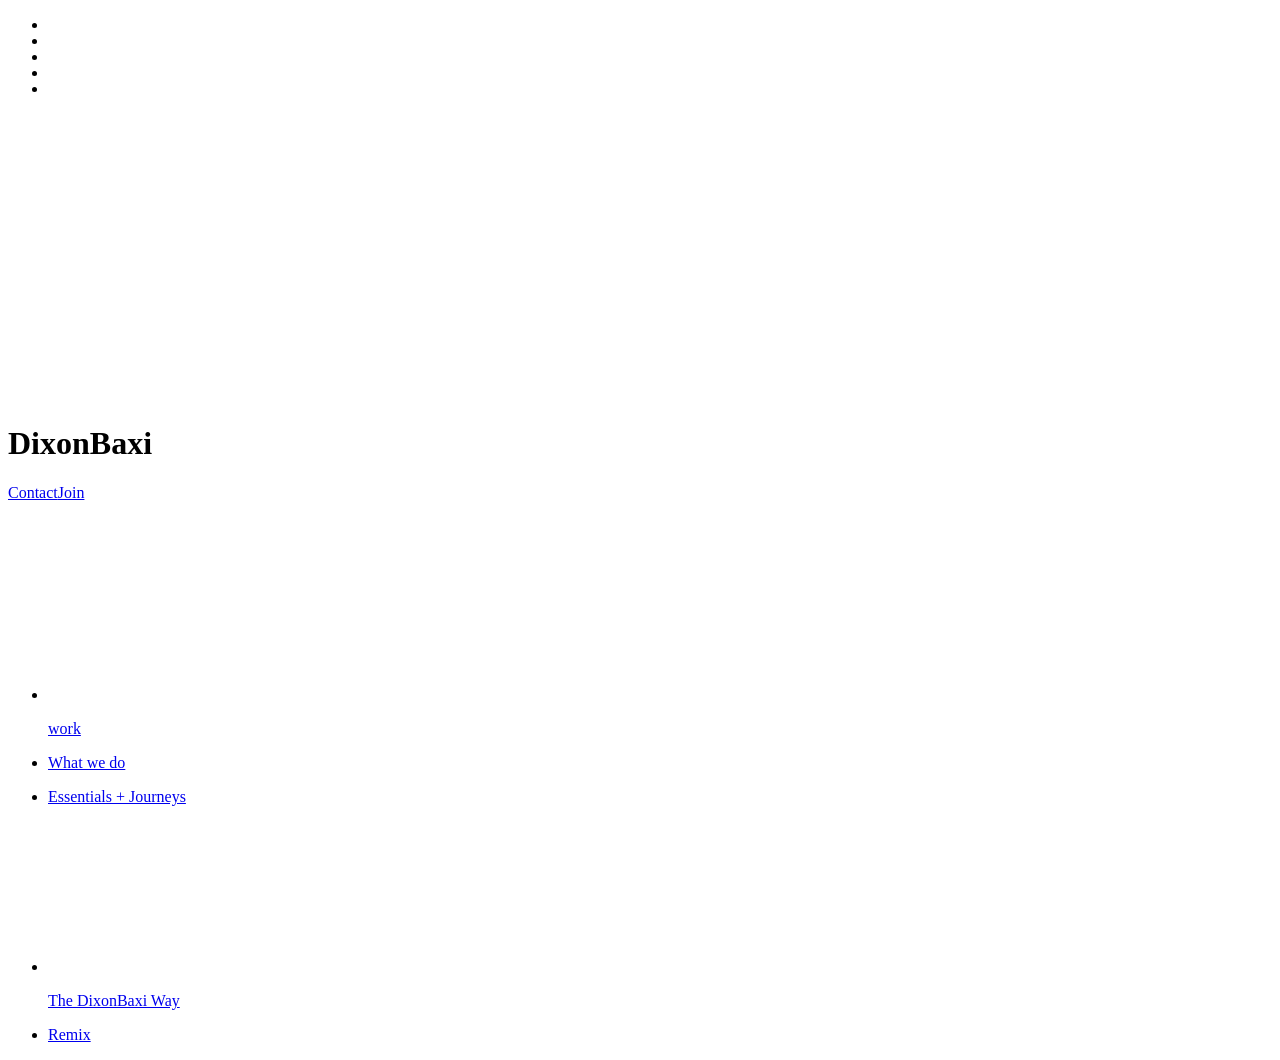
==== commit f46ac5f1: "Complete DixonBaxi website clone with all assets and subpages - Downloaded all HTML pages (index, wo" ====
--- a/index.html
+++ b/index.html
@@ -1 +1 @@
-<!DOCTYPE html><html lang="en" class="with-scroll-bars-hidden"><head><meta charSet="utf-8" data-next-head=""/><meta http-equiv="Content-Type" content="text/html; charset=utf-8" data-next-head=""/><meta name="viewport" content="width=device-width, initial-scale=1, maximum-scale=1" data-next-head=""/><meta name="apple-mobile-web-app-status-bar-style" content="default" data-next-head=""/><meta name="pinterest" content="nopin" data-next-head=""/><link rel="apple-touch-icon" sizes="180x180" href="assets/icons/apple-touch-icon.png" data-next-head=""/><link rel="icon" type="image/png" sizes="32x32" href="assets/icons/icon-32.png" data-next-head=""/><link rel="icon" type="image/png" sizes="16x16" href="assets/icons/icon-16.png" data-next-head=""/><link rel="mask-icon" href="assets/icons/safari-pinned-tab.svg" color="#141414" data-next-head=""/><meta name="theme-color" content="#242d23" media="(prefers-color-scheme: dark)" data-next-head=""/><meta content="nUOvDN_Et4qF1usLux8zDypgXGPSg5iTkPvXmwofD4M" name="google-site-verification" data-next-head=""/><link sizes="16x16" type="image/png" rel="icon" href="https://www.datocms-assets.com/160962/1749065514-favicon.png?auto=format&amp;h=16&amp;w=16" data-next-head=""/><link sizes="32x32" type="image/png" rel="icon" href="https://www.datocms-assets.com/160962/1749065514-favicon.png?auto=format&amp;h=32&amp;w=32" data-next-head=""/><link sizes="96x96" type="image/png" rel="icon" href="https://www.datocms-assets.com/160962/1749065514-favicon.png?auto=format&amp;h=96&amp;w=96" data-next-head=""/><link sizes="192x192" type="image/png" rel="icon" href="https://www.datocms-assets.com/160962/1749065514-favicon.png?auto=format&amp;h=192&amp;w=192" data-next-head=""/><title data-next-head="">DixonBaxi</title><meta property="og:title" content="DixonBaxi" data-next-head=""/><meta name="twitter:title" content="DixonBaxi" data-next-head=""/><meta name="description" content="Brave brands change the world. We help create them." data-next-head=""/><meta property="og:description" content="Brave brands change the world. We help create them." data-next-head=""/><meta name="twitter:description" content="Brave brands change the world. We help create them." data-next-head=""/><meta property="og:image" content="https://www.datocms-assets.com/160962/1756372926-homepage_thumbnail.webp?auto=format&amp;fit=max&amp;w=1200" data-next-head=""/><meta property="og:image:width" content="1200" data-next-head=""/><meta property="og:image:height" content="630" data-next-head=""/><meta name="twitter:image" content="https://www.datocms-assets.com/160962/1756372926-homepage_thumbnail.webp?auto=format&amp;fit=max&amp;w=1200" data-next-head=""/><meta property="og:locale" content="en" data-next-head=""/><meta property="og:type" content="website" data-next-head=""/><meta property="og:site_name" content="DixonBaxi" data-next-head=""/><meta property="article:modified_time" content="2025-08-28T10:23:02Z" data-next-head=""/><meta property="article:publisher" content="" data-next-head=""/><meta name="twitter:card" content="summary_large_image" data-next-head=""/><link rel="preload" href="fonts/monument/mg-regular.woff2" as="font" type="font/woff2" crossorigin="anonymous"/><link rel="preload" href="_next/static/css/3f4fde48e5f056a3.css" as="style"/><link rel="stylesheet" href="_next/static/css/3f4fde48e5f056a3.css" data-n-g=""/><link rel="preload" href="_next/static/css/ba18602148becb97.css" as="style"/><link rel="stylesheet" href="_next/static/css/ba18602148becb97.css" data-n-p=""/><noscript data-n-css=""></noscript><script defer="" nomodule="" src="_next/static/chunks/polyfills-42372ed130431b0a.js"></script><script src="_next/static/chunks/webpack-67aa861d3e302755.js" defer=""></script><script src="_next/static/chunks/framework-f75312fc4004b783.js" defer=""></script><script src="_next/static/chunks/main-3f918a017aa77eef.js" defer=""></script><script src="_next/static/chunks/pages/_app-c4c1ddd0625782b4.js" defer=""></script><script src="_next/static/chunks/pages/index-a4022ad113e3dc8c.js" defer=""></script><script src="_next/static/lXZqmhf7_R7WUQDwebW71/_buildManifest.js" defer=""></script><script src="_next/static/lXZqmhf7_R7WUQDwebW71/_ssgManifest.js" defer=""></script></head><body><div id="__next"><div class="Preloader_preloaderContainer__4O4cP"><div class="Preloader_preloader__BDcaE"></div></div><nav class="menu_menu__2qP5_ false "><ul><li><a class="Link_link__EMet7" target="_self" rel="" href="/work"> <div><div class="menu_itemSquare__Oxwz0"></div></div></a></li><li><a class="Link_link__EMet7" target="_self" rel="" href="/what-we-do"> <div><div class="menu_itemSquare__Oxwz0"></div></div></a></li><li><a class="Link_link__EMet7" target="_self" rel="" href="/essentials-journeys"> <div><div class="menu_itemSquare__Oxwz0"></div></div></a></li><li><a class="Link_link__EMet7" target="_self" rel="" href="/thedixonbaxiway"> <div><div class="menu_itemSquare__Oxwz0"></div></div></a></li><li><a class="Link_link__EMet7" target="_self" rel="" href="/remix"> <div><div class="menu_itemSquare__Oxwz0"></div></div></a></li></ul></nav><div class="menu_menu_pictures__gwpd1 "><div><div class="BaseVideo_inner__A1Ns0"><video class="BaseVideo_video__tKT_K" preload="none" playsinline="" loop="" crossorigin="anonymous" draggable="false" style="background-color:transparent"></video></div></div><div><div class="BaseImage_outer__PD_H6" style="background-color:transparent"><div class="BaseImage_inner__3AeKH" style="opacity:"><div class="" style="overflow:hidden;position:absolute;left:0;top:0;width:100%;height:100%;max-width:none;max-height:none;object-fit:cover;aspect-ratio:undefined / undefined"><noscript><picture><source sizes="100vw"/></picture></noscript></div></div></div></div><div><div class="BaseImage_outer__PD_H6" style="background-color:transparent"><div class="BaseImage_inner__3AeKH" style="opacity:"><div class="" style="overflow:hidden;position:absolute;left:0;top:0;width:100%;height:100%;max-width:none;max-height:none;object-fit:cover;aspect-ratio:undefined / undefined"><noscript><picture><source sizes="100vw"/></picture></noscript></div></div></div></div><div><div class="BaseVideo_inner__A1Ns0"><video class="BaseVideo_video__tKT_K" preload="none" playsinline="" loop="" crossorigin="anonymous" draggable="false" style="background-color:transparent"></video></div></div><div><div class="BaseImage_outer__PD_H6" style="background-color:transparent"><div class="BaseImage_inner__3AeKH" style="opacity:"><div class="" style="overflow:hidden;position:absolute;left:0;top:0;width:100%;height:100%;max-width:none;max-height:none;object-fit:cover;aspect-ratio:undefined / undefined"><noscript><picture><source sizes="100vw"/></picture></noscript></div></div></div></div></div><a class="menu_linkToHome__jG17f Link_link__EMet7" target="_self" rel="" href="/?type=animated"></a><div class=""><main class="site-page-wrapper"><div><div class="TransitionWrapper_transitionWrapper__A9wxA"><h1 class="index_headline__oUqVJ">DixonBaxi</h1><section class="Launcher_root__esrgK false"><div class="ContactButtons_contactButtons__2fDiH "><a class="ContactButtons_button__yVra4 Link_link__EMet7" target="_blank" rel="" href="mailto:hello@dixonbaxi.com">Contact</a><a class="ContactButtons_button__yVra4 Link_link__EMet7" target="_blank" rel="" href="https://joinus.dixonbaxi.com/">Join</a></div><div class="Launcher_frameBase__au6K3 Launcher_header__qjSAG" data-frame-layout="true"><svg width="166" height="28" viewBox="0 0 166 28" fill="none" xmlns="http://www.w3.org/2000/svg"><path d="M165.674 26.8036H160.169V7.39201H165.674V26.8036ZM160.169 9.89148e-05H165.674V4.3897H160.169V9.89148e-05ZM139.283 7.39201H145.568L149.095 12.4649L152.58 7.39201H158.662L152.077 16.4818L159.485 26.8036H153.21L149.02 20.685L144.83 26.8036H138.663L145.867 16.5957L139.283 7.40237V7.39201ZM132.538 19.2874C132.538 19.5876 132.506 19.9914 132.442 20.4883C132.378 20.9853 132.207 21.4822 131.918 21.9688C131.63 22.4554 131.191 22.8798 130.604 23.2215C130.005 23.5735 129.171 23.7495 128.081 23.7495C127.643 23.7495 127.215 23.7081 126.798 23.6356C126.382 23.5631 126.018 23.4285 125.719 23.2422C125.409 23.0558 125.163 22.797 124.981 22.4761C124.8 22.1551 124.714 21.7514 124.714 21.2751C124.714 20.7782 124.8 20.3641 124.981 20.0328C125.163 19.7119 125.398 19.4427 125.697 19.2253C125.997 19.0079 126.339 18.8422 126.745 18.718C127.14 18.5938 127.547 18.4902 127.963 18.4178C128.402 18.3453 128.84 18.2832 129.278 18.2314C129.716 18.1797 130.133 18.1175 130.539 18.0451C130.935 17.9726 131.309 17.8794 131.662 17.7655C132.015 17.6517 132.303 17.4964 132.538 17.2997V19.2874ZM125.323 13.3552C125.43 12.2993 125.794 11.5538 126.414 11.0983C127.034 10.6532 127.889 10.4254 128.968 10.4254C129.46 10.4254 129.92 10.4564 130.347 10.5186C130.775 10.5807 131.149 10.7049 131.469 10.8913C131.79 11.0776 132.047 11.3364 132.239 11.6781C132.431 12.0197 132.528 12.4752 132.528 13.0447C132.549 13.5934 132.389 14.0178 132.025 14.2973C131.662 14.5872 131.17 14.8046 130.55 14.9496C129.93 15.1049 129.214 15.2084 128.412 15.2912C127.611 15.3637 126.798 15.4672 125.975 15.5914C125.152 15.7157 124.329 15.8813 123.517 16.0987C122.705 16.3161 121.978 16.6267 121.347 17.0615C120.716 17.486 120.193 18.0554 119.797 18.7698C119.391 19.4841 119.199 20.3848 119.199 21.4926C119.199 22.4968 119.37 23.3561 119.722 24.0808C120.075 24.8055 120.556 25.4059 121.176 25.8822C121.796 26.3584 122.523 26.7104 123.346 26.9381C124.169 27.1659 125.067 27.2798 126.018 27.2798C127.258 27.2798 128.477 27.1038 129.663 26.7518C130.849 26.3998 131.886 25.789 132.763 24.909C132.784 25.2403 132.838 25.5509 132.902 25.8614C132.966 26.172 133.051 26.4826 133.158 26.7828H138.738C138.481 26.3791 138.3 25.7786 138.193 24.9815C138.086 24.1843 138.032 23.3457 138.032 22.4657V12.3717C138.032 11.1915 137.765 10.2494 137.22 9.53505C136.675 8.8207 135.98 8.26165 135.125 7.86824C134.27 7.46448 133.329 7.19531 132.292 7.06072C131.256 6.92614 130.24 6.85367 129.235 6.85367C128.124 6.85367 127.023 6.95719 125.922 7.1746C124.821 7.39201 123.838 7.74401 122.961 8.24094C122.085 8.73788 121.358 9.40046 120.791 10.2287C120.225 11.0569 119.904 12.0922 119.819 13.3449H125.323V13.3552ZM107.494 22.2173C108.093 22.2173 108.659 22.1551 109.205 22.0516C109.75 21.9377 110.22 21.7514 110.637 21.4926C111.054 21.2337 111.374 20.8714 111.62 20.4262C111.866 19.981 111.994 19.4013 111.994 18.6973C111.994 17.3204 111.588 16.3369 110.797 15.7467C109.996 15.1566 108.937 14.8668 107.623 14.8668H100.996V22.2276H107.505L107.494 22.2173ZM107.922 -0.0102539C109.237 -0.0102539 110.444 0.103627 111.524 0.331389C112.614 0.559151 113.544 0.931853 114.314 1.43914C115.094 1.95678 115.693 2.64007 116.12 3.489C116.548 4.33793 116.762 5.39392 116.762 6.64661C116.762 8.00283 116.441 9.12094 115.81 10.0216C115.18 10.9223 114.239 11.6574 112.999 12.2371C114.709 12.7134 115.981 13.5416 116.815 14.7322C117.659 15.9227 118.076 17.3514 118.076 19.0286C118.076 20.3848 117.809 21.5547 117.264 22.5382C116.719 23.5321 115.992 24.3292 115.073 24.9608C114.153 25.5923 113.106 26.0478 111.93 26.348C110.754 26.6483 109.547 26.8036 108.307 26.8036H94.8922V9.89148e-05H107.911L107.922 -0.0102539ZM107.152 10.8395C108.232 10.8395 109.13 10.591 109.825 10.0837C110.519 9.58681 110.872 8.76894 110.872 7.64048C110.872 7.01931 110.754 6.50167 110.519 6.09791C110.284 5.69415 109.974 5.38357 109.589 5.1558C109.205 4.92804 108.756 4.77275 108.253 4.68993C107.751 4.59675 107.227 4.55534 106.682 4.55534H100.985V10.8292H107.152V10.8395ZM78.9017 7.38166V10.0837H79.0193C79.7141 8.95529 80.6226 8.13742 81.7343 7.61978C82.8459 7.11249 83.9789 6.85367 85.144 6.85367C86.6191 6.85367 87.8269 7.05037 88.7675 7.43342C89.7081 7.82683 90.4564 8.35483 90.9908 9.04846C91.5359 9.7421 91.91 10.5807 92.1345 11.5642C92.359 12.5581 92.4659 13.6451 92.4659 14.846V26.7828H86.9611V15.8192C86.9611 14.2145 86.7046 13.0239 86.1915 12.2371C85.6785 11.4503 84.7592 11.0569 83.4338 11.0569C81.9374 11.0569 80.8471 11.4917 80.1737 12.351C79.5003 13.2103 79.169 14.639 79.169 16.6164V26.7932H73.6642V7.39201H78.9017V7.38166ZM52.4255 12.879C52.9172 11.616 53.612 10.5393 54.5205 9.64893C55.4291 8.75859 56.5086 8.0753 57.7806 7.58872C59.0419 7.10213 60.4635 6.85367 62.0454 6.85367C63.6274 6.85367 65.049 7.10213 66.3317 7.58872C67.6143 8.0753 68.7046 8.76894 69.6024 9.64893C70.5003 10.5289 71.2058 11.616 71.6974 12.879C72.1891 14.1421 72.435 15.55 72.435 17.103C72.435 18.6559 72.1891 20.0535 71.6974 21.3062C71.2058 22.5589 70.511 23.6252 69.6024 24.5156C68.6939 25.4059 67.6036 26.0892 66.3317 26.5654C65.049 27.0417 63.6274 27.2798 62.0454 27.2798C60.4635 27.2798 59.0419 27.0417 57.7806 26.5654C56.5193 26.0892 55.4291 25.4059 54.5205 24.5156C53.612 23.6252 52.9172 22.5589 52.4255 21.3062C51.9338 20.0535 51.688 18.6559 51.688 17.103C51.688 15.55 51.9338 14.1421 52.4255 12.879ZM57.4279 19.3702C57.5775 20.1053 57.8447 20.7679 58.2188 21.358C58.5929 21.9481 59.0953 22.414 59.7153 22.766C60.3352 23.1179 61.1155 23.2939 62.0454 23.2939C62.9754 23.2939 63.7557 23.1179 64.3863 22.766C65.0169 22.414 65.5193 21.9481 65.8934 21.358C66.2675 20.7679 66.5348 20.1053 66.6844 19.3702C66.8447 18.6352 66.9195 17.8794 66.9195 17.103C66.9195 16.3265 66.8447 15.5604 66.6844 14.815C66.5348 14.0592 66.2675 13.407 65.8934 12.8272C65.5193 12.2475 65.0169 11.7816 64.3863 11.4193C63.7557 11.0569 62.9754 10.8706 62.0454 10.8706C61.1155 10.8706 60.3352 11.0569 59.7153 11.4193C59.0953 11.7816 58.5929 12.2475 58.2188 12.8272C57.8447 13.407 57.5775 14.0696 57.4279 14.815C57.2675 15.5604 57.1927 16.3265 57.1927 17.103C57.1927 17.8794 57.2675 18.6352 57.4279 19.3702ZM33.1215 7.39201H39.3958L42.9231 12.4649L46.4077 7.39201H52.4896L45.9053 16.4818L53.3127 26.8036H47.0276L42.8376 20.685L38.6476 26.8036H32.4801L39.6844 16.5957L33.1001 7.40237L33.1215 7.39201ZM31.8067 26.8036H26.302V7.39201H31.8067V26.8036ZM26.2913 9.89148e-05H31.796V4.3897H26.2913V9.89148e-05ZM12.2569 9.89148e-05C14.0419 9.89148e-05 15.6987 0.279625 17.2379 0.828325C18.777 1.37702 20.1025 2.20525 21.2355 3.30265C22.3578 4.40005 23.2343 5.77697 23.8756 7.43342C24.5063 9.07952 24.8269 11.0259 24.8269 13.2517C24.8269 15.2084 24.5704 17.0098 24.0466 18.6559C23.5336 20.302 22.7533 21.7307 21.7058 22.9316C20.6583 24.1325 19.3542 25.0746 17.7937 25.7683C16.2331 26.4619 14.3946 26.8036 12.2676 26.8036H0.328125V9.89148e-05H12.2676H12.2569ZM11.8293 21.8446C12.7058 21.8446 13.5609 21.71 14.3839 21.4304C15.207 21.1509 15.9445 20.6954 16.5965 20.0639C17.2379 19.422 17.7616 18.5938 18.1464 17.5688C18.5312 16.5439 18.7236 15.2912 18.7236 13.8108C18.7236 12.4649 18.5847 11.2433 18.3174 10.1459C18.0502 9.05882 17.6013 8.12706 16.9813 7.3506C16.3614 6.57414 15.5383 5.98403 14.5229 5.56992C13.5075 5.1558 12.2462 4.94875 10.7497 4.94875H6.41007V21.8446H11.84H11.8293Z" fill="white"></path></svg></div><ul data-animate-list="true" class="false false"><li class=""><a class="Link_link__EMet7" target="_self" rel="" href="/work"><div> <div class="BaseVideo_inner__A1Ns0"><video class="BaseVideo_video__tKT_K" preload="none" playsinline="" loop="" crossorigin="anonymous" draggable="false" style="background-color:trasparent"></video></div></div><p class="typo-small-heading">work</p></a></li><li class=""><a class="Link_link__EMet7" target="_self" rel="" href="/what-we-do"><div> <div class="BaseImage_outer__PD_H6" style="background-color:trasparent"><div class="BaseImage_inner__3AeKH" style="opacity:"><div class="" style="overflow:hidden;position:absolute;left:0;top:0;width:100%;height:100%;max-width:none;max-height:none;object-fit:cover;aspect-ratio:undefined / undefined"><noscript><picture><source sizes="100vw"/></picture></noscript></div></div></div></div><p class="typo-small-heading">What we do</p></a></li><li class=""><a class="Link_link__EMet7" target="_self" rel="" href="/essentials-journeys"><div> <div class="BaseImage_outer__PD_H6" style="background-color:trasparent"><div class="BaseImage_inner__3AeKH" style="opacity:"><div class="" style="overflow:hidden;position:absolute;left:0;top:0;width:100%;height:100%;max-width:none;max-height:none;object-fit:cover;aspect-ratio:undefined / undefined"><noscript><picture><source sizes="100vw"/></picture></noscript></div></div></div></div><p class="typo-small-heading">Essentials + Journeys</p></a></li><li class=""><a class="Link_link__EMet7" target="_self" rel="" href="/thedixonbaxiway"><div> <div class="BaseVideo_inner__A1Ns0"><video class="BaseVideo_video__tKT_K" preload="none" playsinline="" loop="" crossorigin="anonymous" draggable="false" style="background-color:trasparent"></video></div></div><p class="typo-small-heading">The DixonBaxi Way</p></a></li><li class=""><a class="Link_link__EMet7" target="_self" rel="" href="/remix"><div> <div class="BaseImage_outer__PD_H6" style="background-color:trasparent"><div class="BaseImage_inner__3AeKH" style="opacity:"><div class="" style="overflow:hidden;position:absolute;left:0;top:0;width:100%;height:100%;max-width:none;max-height:none;object-fit:cover;aspect-ratio:undefined / undefined"><noscript><picture><source sizes="100vw"/></picture></noscript></div></div></div></div><p class="typo-small-heading">Remix</p></a></li></ul></section></div></div></main></div><div class="page-transition-darkener false"></div><section class="ReadOverlay_readMode__MB2so" data-lenis-prevent="true"><div class="Container_container__mIvpm"><div class="ReadOverlay_readModeContentWrapper__mZYKu"><div class="ReadOverlay_readModeContent__FnHtK"><div><div class="ReadOverlay_text__u4ZFL"></div></div></div></div></div></section></div><script id="__NEXT_DATA__" type="application/json">{"props":{"pageProps":{"metatags":[{"attributes":{"sizes":"16x16","type":"image/png","rel":"icon","href":"https://www.datocms-assets.com/160962/1749065514-favicon.png?auto=format\u0026h=16\u0026w=16"},"content":null,"tag":"link"},{"attributes":{"sizes":"32x32","type":"image/png","rel":"icon","href":"https://www.datocms-assets.com/160962/1749065514-favicon.png?auto=format\u0026h=32\u0026w=32"},"content":null,"tag":"link"},{"attributes":{"sizes":"96x96","type":"image/png","rel":"icon","href":"https://www.datocms-assets.com/160962/1749065514-favicon.png?auto=format\u0026h=96\u0026w=96"},"content":null,"tag":"link"},{"attributes":{"sizes":"192x192","type":"image/png","rel":"icon","href":"https://www.datocms-assets.com/160962/1749065514-favicon.png?auto=format\u0026h=192\u0026w=192"},"content":null,"tag":"link"},{"attributes":null,"content":"DixonBaxi","tag":"title"},{"attributes":{"property":"og:title","content":"DixonBaxi"},"content":null,"tag":"meta"},{"attributes":{"name":"twitter:title","content":"DixonBaxi"},"content":null,"tag":"meta"},{"attributes":{"name":"description","content":"Brave brands change the world. We help create them."},"content":null,"tag":"meta"},{"attributes":{"property":"og:description","content":"Brave brands change the world. We help create them."},"content":null,"tag":"meta"},{"attributes":{"name":"twitter:description","content":"Brave brands change the world. We help create them."},"content":null,"tag":"meta"},{"attributes":{"property":"og:image","content":"https://www.datocms-assets.com/160962/1756372926-homepage_thumbnail.webp?auto=format\u0026fit=max\u0026w=1200"},"content":null,"tag":"meta"},{"attributes":{"property":"og:image:width","content":"1200"},"content":null,"tag":"meta"},{"attributes":{"property":"og:image:height","content":"630"},"content":null,"tag":"meta"},{"attributes":{"name":"twitter:image","content":"https://www.datocms-assets.com/160962/1756372926-homepage_thumbnail.webp?auto=format\u0026fit=max\u0026w=1200"},"content":null,"tag":"meta"},{"attributes":{"property":"og:locale","content":"en"},"content":null,"tag":"meta"},{"attributes":{"property":"og:type","content":"website"},"content":null,"tag":"meta"},{"attributes":{"property":"og:site_name","content":"DixonBaxi"},"content":null,"tag":"meta"},{"attributes":{"property":"article:modified_time","content":"2025-08-28T10:23:02Z"},"content":null,"tag":"meta"},{"attributes":{"property":"article:publisher","content":""},"content":null,"tag":"meta"},{"attributes":{"name":"twitter:card","content":"summary_large_image"},"content":null,"tag":"meta"}],"page":{"title":"Homepage","imageBackgroundColor":{"hex":"#000000"},"seo":[{"attributes":null,"content":"DixonBaxi","tag":"title"},{"attributes":{"property":"og:title","content":"DixonBaxi"},"content":null,"tag":"meta"},{"attributes":{"name":"twitter:title","content":"DixonBaxi"},"content":null,"tag":"meta"},{"attributes":{"name":"description","content":"Brave brands change the world. We help create them."},"content":null,"tag":"meta"},{"attributes":{"property":"og:description","content":"Brave brands change the world. We help create them."},"content":null,"tag":"meta"},{"attributes":{"name":"twitter:description","content":"Brave brands change the world. We help create them."},"content":null,"tag":"meta"},{"attributes":{"property":"og:image","content":"https://www.datocms-assets.com/160962/1756372926-homepage_thumbnail.webp?auto=format\u0026fit=max\u0026w=1200"},"content":null,"tag":"meta"},{"attributes":{"property":"og:image:width","content":"1200"},"content":null,"tag":"meta"},{"attributes":{"property":"og:image:height","content":"630"},"content":null,"tag":"meta"},{"attributes":{"name":"twitter:image","content":"https://www.datocms-assets.com/160962/1756372926-homepage_thumbnail.webp?auto=format\u0026fit=max\u0026w=1200"},"content":null,"tag":"meta"},{"attributes":{"property":"og:locale","content":"en"},"content":null,"tag":"meta"},{"attributes":{"property":"og:type","content":"website"},"content":null,"tag":"meta"},{"attributes":{"property":"og:site_name","content":"DixonBaxi"},"content":null,"tag":"meta"},{"attributes":{"property":"article:modified_time","content":"2025-08-28T10:23:02Z"},"content":null,"tag":"meta"},{"attributes":{"property":"article:publisher","content":""},"content":null,"tag":"meta"},{"attributes":{"name":"twitter:card","content":"summary_large_image"},"content":null,"tag":"meta"}]}},"__N_SSG":true},"page":"/","query":{},"buildId":"lXZqmhf7_R7WUQDwebW71","isFallback":false,"gsp":true,"scriptLoader":[]}</script><div id="portal-root"></div></body></html>+<!DOCTYPE html><html lang="en" class="with-scroll-bars-hidden"><head><meta charSet="utf-8" data-next-head=""/><meta http-equiv="Content-Type" content="text/html; charset=utf-8" data-next-head=""/><meta name="viewport" content="width=device-width, initial-scale=1, maximum-scale=1" data-next-head=""/><meta name="apple-mobile-web-app-status-bar-style" content="default" data-next-head=""/><meta name="pinterest" content="nopin" data-next-head=""/><link rel="apple-touch-icon" sizes="180x180" href="/dixonbaxi-website/assets/icons/apple-touch-icon.png" data-next-head=""/><link rel="icon" type="image/png" sizes="32x32" href="/dixonbaxi-website/assets/icons/icon-32.png" data-next-head=""/><link rel="icon" type="image/png" sizes="16x16" href="/dixonbaxi-website/assets/icons/icon-16.png" data-next-head=""/><link rel="mask-icon" href="/dixonbaxi-website/assets/icons/safari-pinned-tab.svg" color="#141414" data-next-head=""/><meta name="theme-color" content="#242d23" media="(prefers-color-scheme: dark)" data-next-head=""/><meta content="nUOvDN_Et4qF1usLux8zDypgXGPSg5iTkPvXmwofD4M" name="google-site-verification" data-next-head=""/><link sizes="16x16" type="image/png" rel="icon" href="https://www.datocms-assets.com/160962/1749065514-favicon.png?auto=format&amp;h=16&amp;w=16" data-next-head=""/><link sizes="32x32" type="image/png" rel="icon" href="https://www.datocms-assets.com/160962/1749065514-favicon.png?auto=format&amp;h=32&amp;w=32" data-next-head=""/><link sizes="96x96" type="image/png" rel="icon" href="https://www.datocms-assets.com/160962/1749065514-favicon.png?auto=format&amp;h=96&amp;w=96" data-next-head=""/><link sizes="192x192" type="image/png" rel="icon" href="https://www.datocms-assets.com/160962/1749065514-favicon.png?auto=format&amp;h=192&amp;w=192" data-next-head=""/><title data-next-head="">DixonBaxi</title><meta property="og:title" content="DixonBaxi" data-next-head=""/><meta name="twitter:title" content="DixonBaxi" data-next-head=""/><meta name="description" content="Brave brands change the world. We help create them." data-next-head=""/><meta property="og:description" content="Brave brands change the world. We help create them." data-next-head=""/><meta name="twitter:description" content="Brave brands change the world. We help create them." data-next-head=""/><meta property="og:image" content="https://www.datocms-assets.com/160962/1756372926-homepage_thumbnail.webp?auto=format&amp;fit=max&amp;w=1200" data-next-head=""/><meta property="og:image:width" content="1200" data-next-head=""/><meta property="og:image:height" content="630" data-next-head=""/><meta name="twitter:image" content="https://www.datocms-assets.com/160962/1756372926-homepage_thumbnail.webp?auto=format&amp;fit=max&amp;w=1200" data-next-head=""/><meta property="og:locale" content="en" data-next-head=""/><meta property="og:type" content="website" data-next-head=""/><meta property="og:site_name" content="DixonBaxi" data-next-head=""/><meta property="article:modified_time" content="2025-08-28T10:23:02Z" data-next-head=""/><meta property="article:publisher" content="" data-next-head=""/><meta name="twitter:card" content="summary_large_image" data-next-head=""/><link rel="preload" href="/dixonbaxi-website/fonts/monument/mg-regular.woff2" as="font" type="font/woff2" crossorigin="anonymous"/><link rel="preload" href="/dixonbaxi-website/_next/static/css/3f4fde48e5f056a3.css" as="style"/><link rel="stylesheet" href="/dixonbaxi-website/_next/static/css/3f4fde48e5f056a3.css" data-n-g=""/><link rel="preload" href="/dixonbaxi-website/_next/static/css/ba18602148becb97.css" as="style"/><link rel="stylesheet" href="/dixonbaxi-website/_next/static/css/ba18602148becb97.css" data-n-p=""/><noscript data-n-css=""></noscript><script defer="" nomodule="" src="/dixonbaxi-website/_next/static/chunks/polyfills-42372ed130431b0a.js"></script><script src="/dixonbaxi-website/_next/static/chunks/webpack-67aa861d3e302755.js" defer=""></script><script src="/dixonbaxi-website/_next/static/chunks/framework-f75312fc4004b783.js" defer=""></script><script src="/dixonbaxi-website/_next/static/chunks/main-3f918a017aa77eef.js" defer=""></script><script src="/dixonbaxi-website/_next/static/chunks/pages/_app-c4c1ddd0625782b4.js" defer=""></script><script src="/dixonbaxi-website/_next/static/chunks/pages/index-a4022ad113e3dc8c.js" defer=""></script><script src="/dixonbaxi-website/_next/static/lXZqmhf7_R7WUQDwebW71/_buildManifest.js" defer=""></script><script src="/dixonbaxi-website/_next/static/lXZqmhf7_R7WUQDwebW71/_ssgManifest.js" defer=""></script></head><body><div id="__next"><div class="Preloader_preloaderContainer__4O4cP"><div class="Preloader_preloader__BDcaE"></div></div><nav class="menu_menu__2qP5_ false "><ul><li><a class="Link_link__EMet7" target="_self" rel="" href="/dixonbaxi-website/work"> <div><div class="menu_itemSquare__Oxwz0"></div></div></a></li><li><a class="Link_link__EMet7" target="_self" rel="" href="/dixonbaxi-website/what-we-do"> <div><div class="menu_itemSquare__Oxwz0"></div></div></a></li><li><a class="Link_link__EMet7" target="_self" rel="" href="/dixonbaxi-website/essentials-journeys"> <div><div class="menu_itemSquare__Oxwz0"></div></div></a></li><li><a class="Link_link__EMet7" target="_self" rel="" href="/dixonbaxi-website/thedixonbaxiway"> <div><div class="menu_itemSquare__Oxwz0"></div></div></a></li><li><a class="Link_link__EMet7" target="_self" rel="" href="/dixonbaxi-website/remix"> <div><div class="menu_itemSquare__Oxwz0"></div></div></a></li></ul></nav><div class="menu_menu_pictures__gwpd1 "><div><div class="BaseVideo_inner__A1Ns0"><video class="BaseVideo_video__tKT_K" preload="none" playsinline="" loop="" crossorigin="anonymous" draggable="false" style="background-color:transparent"></video></div></div><div><div class="BaseImage_outer__PD_H6" style="background-color:transparent"><div class="BaseImage_inner__3AeKH" style="opacity:"><div class="" style="overflow:hidden;position:absolute;left:0;top:0;width:100%;height:100%;max-width:none;max-height:none;object-fit:cover;aspect-ratio:undefined / undefined"><noscript><picture><source sizes="100vw"/></picture></noscript></div></div></div></div><div><div class="BaseImage_outer__PD_H6" style="background-color:transparent"><div class="BaseImage_inner__3AeKH" style="opacity:"><div class="" style="overflow:hidden;position:absolute;left:0;top:0;width:100%;height:100%;max-width:none;max-height:none;object-fit:cover;aspect-ratio:undefined / undefined"><noscript><picture><source sizes="100vw"/></picture></noscript></div></div></div></div><div><div class="BaseVideo_inner__A1Ns0"><video class="BaseVideo_video__tKT_K" preload="none" playsinline="" loop="" crossorigin="anonymous" draggable="false" style="background-color:transparent"></video></div></div><div><div class="BaseImage_outer__PD_H6" style="background-color:transparent"><div class="BaseImage_inner__3AeKH" style="opacity:"><div class="" style="overflow:hidden;position:absolute;left:0;top:0;width:100%;height:100%;max-width:none;max-height:none;object-fit:cover;aspect-ratio:undefined / undefined"><noscript><picture><source sizes="100vw"/></picture></noscript></div></div></div></div></div><a class="menu_linkToHome__jG17f Link_link__EMet7" target="_self" rel="" href="/dixonbaxi-website/?type=animated"></a><div class=""><main class="site-page-wrapper"><div><div class="TransitionWrapper_transitionWrapper__A9wxA"><h1 class="index_headline__oUqVJ">DixonBaxi</h1><section class="Launcher_root__esrgK false"><div class="ContactButtons_contactButtons__2fDiH "><a class="ContactButtons_button__yVra4 Link_link__EMet7" target="_blank" rel="" href="mailto:hello@dixonbaxi.com">Contact</a><a class="ContactButtons_button__yVra4 Link_link__EMet7" target="_blank" rel="" href="https://joinus.dixonbaxi.com/">Join</a></div><div class="Launcher_frameBase__au6K3 Launcher_header__qjSAG" data-frame-layout="true"><svg width="166" height="28" viewBox="0 0 166 28" fill="none" xmlns="http://www.w3.org/2000/svg"><path d="M165.674 26.8036H160.169V7.39201H165.674V26.8036ZM160.169 9.89148e-05H165.674V4.3897H160.169V9.89148e-05ZM139.283 7.39201H145.568L149.095 12.4649L152.58 7.39201H158.662L152.077 16.4818L159.485 26.8036H153.21L149.02 20.685L144.83 26.8036H138.663L145.867 16.5957L139.283 7.40237V7.39201ZM132.538 19.2874C132.538 19.5876 132.506 19.9914 132.442 20.4883C132.378 20.9853 132.207 21.4822 131.918 21.9688C131.63 22.4554 131.191 22.8798 130.604 23.2215C130.005 23.5735 129.171 23.7495 128.081 23.7495C127.643 23.7495 127.215 23.7081 126.798 23.6356C126.382 23.5631 126.018 23.4285 125.719 23.2422C125.409 23.0558 125.163 22.797 124.981 22.4761C124.8 22.1551 124.714 21.7514 124.714 21.2751C124.714 20.7782 124.8 20.3641 124.981 20.0328C125.163 19.7119 125.398 19.4427 125.697 19.2253C125.997 19.0079 126.339 18.8422 126.745 18.718C127.14 18.5938 127.547 18.4902 127.963 18.4178C128.402 18.3453 128.84 18.2832 129.278 18.2314C129.716 18.1797 130.133 18.1175 130.539 18.0451C130.935 17.9726 131.309 17.8794 131.662 17.7655C132.015 17.6517 132.303 17.4964 132.538 17.2997V19.2874ZM125.323 13.3552C125.43 12.2993 125.794 11.5538 126.414 11.0983C127.034 10.6532 127.889 10.4254 128.968 10.4254C129.46 10.4254 129.92 10.4564 130.347 10.5186C130.775 10.5807 131.149 10.7049 131.469 10.8913C131.79 11.0776 132.047 11.3364 132.239 11.6781C132.431 12.0197 132.528 12.4752 132.528 13.0447C132.549 13.5934 132.389 14.0178 132.025 14.2973C131.662 14.5872 131.17 14.8046 130.55 14.9496C129.93 15.1049 129.214 15.2084 128.412 15.2912C127.611 15.3637 126.798 15.4672 125.975 15.5914C125.152 15.7157 124.329 15.8813 123.517 16.0987C122.705 16.3161 121.978 16.6267 121.347 17.0615C120.716 17.486 120.193 18.0554 119.797 18.7698C119.391 19.4841 119.199 20.3848 119.199 21.4926C119.199 22.4968 119.37 23.3561 119.722 24.0808C120.075 24.8055 120.556 25.4059 121.176 25.8822C121.796 26.3584 122.523 26.7104 123.346 26.9381C124.169 27.1659 125.067 27.2798 126.018 27.2798C127.258 27.2798 128.477 27.1038 129.663 26.7518C130.849 26.3998 131.886 25.789 132.763 24.909C132.784 25.2403 132.838 25.5509 132.902 25.8614C132.966 26.172 133.051 26.4826 133.158 26.7828H138.738C138.481 26.3791 138.3 25.7786 138.193 24.9815C138.086 24.1843 138.032 23.3457 138.032 22.4657V12.3717C138.032 11.1915 137.765 10.2494 137.22 9.53505C136.675 8.8207 135.98 8.26165 135.125 7.86824C134.27 7.46448 133.329 7.19531 132.292 7.06072C131.256 6.92614 130.24 6.85367 129.235 6.85367C128.124 6.85367 127.023 6.95719 125.922 7.1746C124.821 7.39201 123.838 7.74401 122.961 8.24094C122.085 8.73788 121.358 9.40046 120.791 10.2287C120.225 11.0569 119.904 12.0922 119.819 13.3449H125.323V13.3552ZM107.494 22.2173C108.093 22.2173 108.659 22.1551 109.205 22.0516C109.75 21.9377 110.22 21.7514 110.637 21.4926C111.054 21.2337 111.374 20.8714 111.62 20.4262C111.866 19.981 111.994 19.4013 111.994 18.6973C111.994 17.3204 111.588 16.3369 110.797 15.7467C109.996 15.1566 108.937 14.8668 107.623 14.8668H100.996V22.2276H107.505L107.494 22.2173ZM107.922 -0.0102539C109.237 -0.0102539 110.444 0.103627 111.524 0.331389C112.614 0.559151 113.544 0.931853 114.314 1.43914C115.094 1.95678 115.693 2.64007 116.12 3.489C116.548 4.33793 116.762 5.39392 116.762 6.64661C116.762 8.00283 116.441 9.12094 115.81 10.0216C115.18 10.9223 114.239 11.6574 112.999 12.2371C114.709 12.7134 115.981 13.5416 116.815 14.7322C117.659 15.9227 118.076 17.3514 118.076 19.0286C118.076 20.3848 117.809 21.5547 117.264 22.5382C116.719 23.5321 115.992 24.3292 115.073 24.9608C114.153 25.5923 113.106 26.0478 111.93 26.348C110.754 26.6483 109.547 26.8036 108.307 26.8036H94.8922V9.89148e-05H107.911L107.922 -0.0102539ZM107.152 10.8395C108.232 10.8395 109.13 10.591 109.825 10.0837C110.519 9.58681 110.872 8.76894 110.872 7.64048C110.872 7.01931 110.754 6.50167 110.519 6.09791C110.284 5.69415 109.974 5.38357 109.589 5.1558C109.205 4.92804 108.756 4.77275 108.253 4.68993C107.751 4.59675 107.227 4.55534 106.682 4.55534H100.985V10.8292H107.152V10.8395ZM78.9017 7.38166V10.0837H79.0193C79.7141 8.95529 80.6226 8.13742 81.7343 7.61978C82.8459 7.11249 83.9789 6.85367 85.144 6.85367C86.6191 6.85367 87.8269 7.05037 88.7675 7.43342C89.7081 7.82683 90.4564 8.35483 90.9908 9.04846C91.5359 9.7421 91.91 10.5807 92.1345 11.5642C92.359 12.5581 92.4659 13.6451 92.4659 14.846V26.7828H86.9611V15.8192C86.9611 14.2145 86.7046 13.0239 86.1915 12.2371C85.6785 11.4503 84.7592 11.0569 83.4338 11.0569C81.9374 11.0569 80.8471 11.4917 80.1737 12.351C79.5003 13.2103 79.169 14.639 79.169 16.6164V26.7932H73.6642V7.39201H78.9017V7.38166ZM52.4255 12.879C52.9172 11.616 53.612 10.5393 54.5205 9.64893C55.4291 8.75859 56.5086 8.0753 57.7806 7.58872C59.0419 7.10213 60.4635 6.85367 62.0454 6.85367C63.6274 6.85367 65.049 7.10213 66.3317 7.58872C67.6143 8.0753 68.7046 8.76894 69.6024 9.64893C70.5003 10.5289 71.2058 11.616 71.6974 12.879C72.1891 14.1421 72.435 15.55 72.435 17.103C72.435 18.6559 72.1891 20.0535 71.6974 21.3062C71.2058 22.5589 70.511 23.6252 69.6024 24.5156C68.6939 25.4059 67.6036 26.0892 66.3317 26.5654C65.049 27.0417 63.6274 27.2798 62.0454 27.2798C60.4635 27.2798 59.0419 27.0417 57.7806 26.5654C56.5193 26.0892 55.4291 25.4059 54.5205 24.5156C53.612 23.6252 52.9172 22.5589 52.4255 21.3062C51.9338 20.0535 51.688 18.6559 51.688 17.103C51.688 15.55 51.9338 14.1421 52.4255 12.879ZM57.4279 19.3702C57.5775 20.1053 57.8447 20.7679 58.2188 21.358C58.5929 21.9481 59.0953 22.414 59.7153 22.766C60.3352 23.1179 61.1155 23.2939 62.0454 23.2939C62.9754 23.2939 63.7557 23.1179 64.3863 22.766C65.0169 22.414 65.5193 21.9481 65.8934 21.358C66.2675 20.7679 66.5348 20.1053 66.6844 19.3702C66.8447 18.6352 66.9195 17.8794 66.9195 17.103C66.9195 16.3265 66.8447 15.5604 66.6844 14.815C66.5348 14.0592 66.2675 13.407 65.8934 12.8272C65.5193 12.2475 65.0169 11.7816 64.3863 11.4193C63.7557 11.0569 62.9754 10.8706 62.0454 10.8706C61.1155 10.8706 60.3352 11.0569 59.7153 11.4193C59.0953 11.7816 58.5929 12.2475 58.2188 12.8272C57.8447 13.407 57.5775 14.0696 57.4279 14.815C57.2675 15.5604 57.1927 16.3265 57.1927 17.103C57.1927 17.8794 57.2675 18.6352 57.4279 19.3702ZM33.1215 7.39201H39.3958L42.9231 12.4649L46.4077 7.39201H52.4896L45.9053 16.4818L53.3127 26.8036H47.0276L42.8376 20.685L38.6476 26.8036H32.4801L39.6844 16.5957L33.1001 7.40237L33.1215 7.39201ZM31.8067 26.8036H26.302V7.39201H31.8067V26.8036ZM26.2913 9.89148e-05H31.796V4.3897H26.2913V9.89148e-05ZM12.2569 9.89148e-05C14.0419 9.89148e-05 15.6987 0.279625 17.2379 0.828325C18.777 1.37702 20.1025 2.20525 21.2355 3.30265C22.3578 4.40005 23.2343 5.77697 23.8756 7.43342C24.5063 9.07952 24.8269 11.0259 24.8269 13.2517C24.8269 15.2084 24.5704 17.0098 24.0466 18.6559C23.5336 20.302 22.7533 21.7307 21.7058 22.9316C20.6583 24.1325 19.3542 25.0746 17.7937 25.7683C16.2331 26.4619 14.3946 26.8036 12.2676 26.8036H0.328125V9.89148e-05H12.2676H12.2569ZM11.8293 21.8446C12.7058 21.8446 13.5609 21.71 14.3839 21.4304C15.207 21.1509 15.9445 20.6954 16.5965 20.0639C17.2379 19.422 17.7616 18.5938 18.1464 17.5688C18.5312 16.5439 18.7236 15.2912 18.7236 13.8108C18.7236 12.4649 18.5847 11.2433 18.3174 10.1459C18.0502 9.05882 17.6013 8.12706 16.9813 7.3506C16.3614 6.57414 15.5383 5.98403 14.5229 5.56992C13.5075 5.1558 12.2462 4.94875 10.7497 4.94875H6.41007V21.8446H11.84H11.8293Z" fill="white"></path></svg></div><ul data-animate-list="true" class="false false"><li class=""><a class="Link_link__EMet7" target="_self" rel="" href="/dixonbaxi-website/work"><div> <div class="BaseVideo_inner__A1Ns0"><video class="BaseVideo_video__tKT_K" preload="none" playsinline="" loop="" crossorigin="anonymous" draggable="false" style="background-color:trasparent"></video></div></div><p class="typo-small-heading">work</p></a></li><li class=""><a class="Link_link__EMet7" target="_self" rel="" href="/dixonbaxi-website/what-we-do"><div> <div class="BaseImage_outer__PD_H6" style="background-color:trasparent"><div class="BaseImage_inner__3AeKH" style="opacity:"><div class="" style="overflow:hidden;position:absolute;left:0;top:0;width:100%;height:100%;max-width:none;max-height:none;object-fit:cover;aspect-ratio:undefined / undefined"><noscript><picture><source sizes="100vw"/></picture></noscript></div></div></div></div><p class="typo-small-heading">What we do</p></a></li><li class=""><a class="Link_link__EMet7" target="_self" rel="" href="/dixonbaxi-website/essentials-journeys"><div> <div class="BaseImage_outer__PD_H6" style="background-color:trasparent"><div class="BaseImage_inner__3AeKH" style="opacity:"><div class="" style="overflow:hidden;position:absolute;left:0;top:0;width:100%;height:100%;max-width:none;max-height:none;object-fit:cover;aspect-ratio:undefined / undefined"><noscript><picture><source sizes="100vw"/></picture></noscript></div></div></div></div><p class="typo-small-heading">Essentials + Journeys</p></a></li><li class=""><a class="Link_link__EMet7" target="_self" rel="" href="/dixonbaxi-website/thedixonbaxiway"><div> <div class="BaseVideo_inner__A1Ns0"><video class="BaseVideo_video__tKT_K" preload="none" playsinline="" loop="" crossorigin="anonymous" draggable="false" style="background-color:trasparent"></video></div></div><p class="typo-small-heading">The DixonBaxi Way</p></a></li><li class=""><a class="Link_link__EMet7" target="_self" rel="" href="/dixonbaxi-website/remix"><div> <div class="BaseImage_outer__PD_H6" style="background-color:trasparent"><div class="BaseImage_inner__3AeKH" style="opacity:"><div class="" style="overflow:hidden;position:absolute;left:0;top:0;width:100%;height:100%;max-width:none;max-height:none;object-fit:cover;aspect-ratio:undefined / undefined"><noscript><picture><source sizes="100vw"/></picture></noscript></div></div></div></div><p class="typo-small-heading">Remix</p></a></li></ul></section></div></div></main></div><div class="page-transition-darkener false"></div><section class="ReadOverlay_readMode__MB2so" data-lenis-prevent="true"><div class="Container_container__mIvpm"><div class="ReadOverlay_readModeContentWrapper__mZYKu"><div class="ReadOverlay_readModeContent__FnHtK"><div><div class="ReadOverlay_text__u4ZFL"></div></div></div></div></div></section></div><script id="__NEXT_DATA__" type="application/json">{"props":{"pageProps":{"metatags":[{"attributes":{"sizes":"16x16","type":"image/png","rel":"icon","href":"https://www.datocms-assets.com/160962/1749065514-favicon.png?auto=format\u0026h=16\u0026w=16"},"content":null,"tag":"link"},{"attributes":{"sizes":"32x32","type":"image/png","rel":"icon","href":"https://www.datocms-assets.com/160962/1749065514-favicon.png?auto=format\u0026h=32\u0026w=32"},"content":null,"tag":"link"},{"attributes":{"sizes":"96x96","type":"image/png","rel":"icon","href":"https://www.datocms-assets.com/160962/1749065514-favicon.png?auto=format\u0026h=96\u0026w=96"},"content":null,"tag":"link"},{"attributes":{"sizes":"192x192","type":"image/png","rel":"icon","href":"https://www.datocms-assets.com/160962/1749065514-favicon.png?auto=format\u0026h=192\u0026w=192"},"content":null,"tag":"link"},{"attributes":null,"content":"DixonBaxi","tag":"title"},{"attributes":{"property":"og:title","content":"DixonBaxi"},"content":null,"tag":"meta"},{"attributes":{"name":"twitter:title","content":"DixonBaxi"},"content":null,"tag":"meta"},{"attributes":{"name":"description","content":"Brave brands change the world. We help create them."},"content":null,"tag":"meta"},{"attributes":{"property":"og:description","content":"Brave brands change the world. We help create them."},"content":null,"tag":"meta"},{"attributes":{"name":"twitter:description","content":"Brave brands change the world. We help create them."},"content":null,"tag":"meta"},{"attributes":{"property":"og:image","content":"https://www.datocms-assets.com/160962/1756372926-homepage_thumbnail.webp?auto=format\u0026fit=max\u0026w=1200"},"content":null,"tag":"meta"},{"attributes":{"property":"og:image:width","content":"1200"},"content":null,"tag":"meta"},{"attributes":{"property":"og:image:height","content":"630"},"content":null,"tag":"meta"},{"attributes":{"name":"twitter:image","content":"https://www.datocms-assets.com/160962/1756372926-homepage_thumbnail.webp?auto=format\u0026fit=max\u0026w=1200"},"content":null,"tag":"meta"},{"attributes":{"property":"og:locale","content":"en"},"content":null,"tag":"meta"},{"attributes":{"property":"og:type","content":"website"},"content":null,"tag":"meta"},{"attributes":{"property":"og:site_name","content":"DixonBaxi"},"content":null,"tag":"meta"},{"attributes":{"property":"article:modified_time","content":"2025-08-28T10:23:02Z"},"content":null,"tag":"meta"},{"attributes":{"property":"article:publisher","content":""},"content":null,"tag":"meta"},{"attributes":{"name":"twitter:card","content":"summary_large_image"},"content":null,"tag":"meta"}],"page":{"title":"Homepage","imageBackgroundColor":{"hex":"#000000"},"seo":[{"attributes":null,"content":"DixonBaxi","tag":"title"},{"attributes":{"property":"og:title","content":"DixonBaxi"},"content":null,"tag":"meta"},{"attributes":{"name":"twitter:title","content":"DixonBaxi"},"content":null,"tag":"meta"},{"attributes":{"name":"description","content":"Brave brands change the world. We help create them."},"content":null,"tag":"meta"},{"attributes":{"property":"og:description","content":"Brave brands change the world. We help create them."},"content":null,"tag":"meta"},{"attributes":{"name":"twitter:description","content":"Brave brands change the world. We help create them."},"content":null,"tag":"meta"},{"attributes":{"property":"og:image","content":"https://www.datocms-assets.com/160962/1756372926-homepage_thumbnail.webp?auto=format\u0026fit=max\u0026w=1200"},"content":null,"tag":"meta"},{"attributes":{"property":"og:image:width","content":"1200"},"content":null,"tag":"meta"},{"attributes":{"property":"og:image:height","content":"630"},"content":null,"tag":"meta"},{"attributes":{"name":"twitter:image","content":"https://www.datocms-assets.com/160962/1756372926-homepage_thumbnail.webp?auto=format\u0026fit=max\u0026w=1200"},"content":null,"tag":"meta"},{"attributes":{"property":"og:locale","content":"en"},"content":null,"tag":"meta"},{"attributes":{"property":"og:type","content":"website"},"content":null,"tag":"meta"},{"attributes":{"property":"og:site_name","content":"DixonBaxi"},"content":null,"tag":"meta"},{"attributes":{"property":"article:modified_time","content":"2025-08-28T10:23:02Z"},"content":null,"tag":"meta"},{"attributes":{"property":"article:publisher","content":""},"content":null,"tag":"meta"},{"attributes":{"name":"twitter:card","content":"summary_large_image"},"content":null,"tag":"meta"}]}},"__N_SSG":true},"page":"/","query":{},"buildId":"lXZqmhf7_R7WUQDwebW71","isFallback":false,"gsp":true,"scriptLoader":[],"assetPrefix":"/dixonbaxi-website","basePath":"/dixonbaxi-website"}</script><div id="portal-root"></div></body></html>
